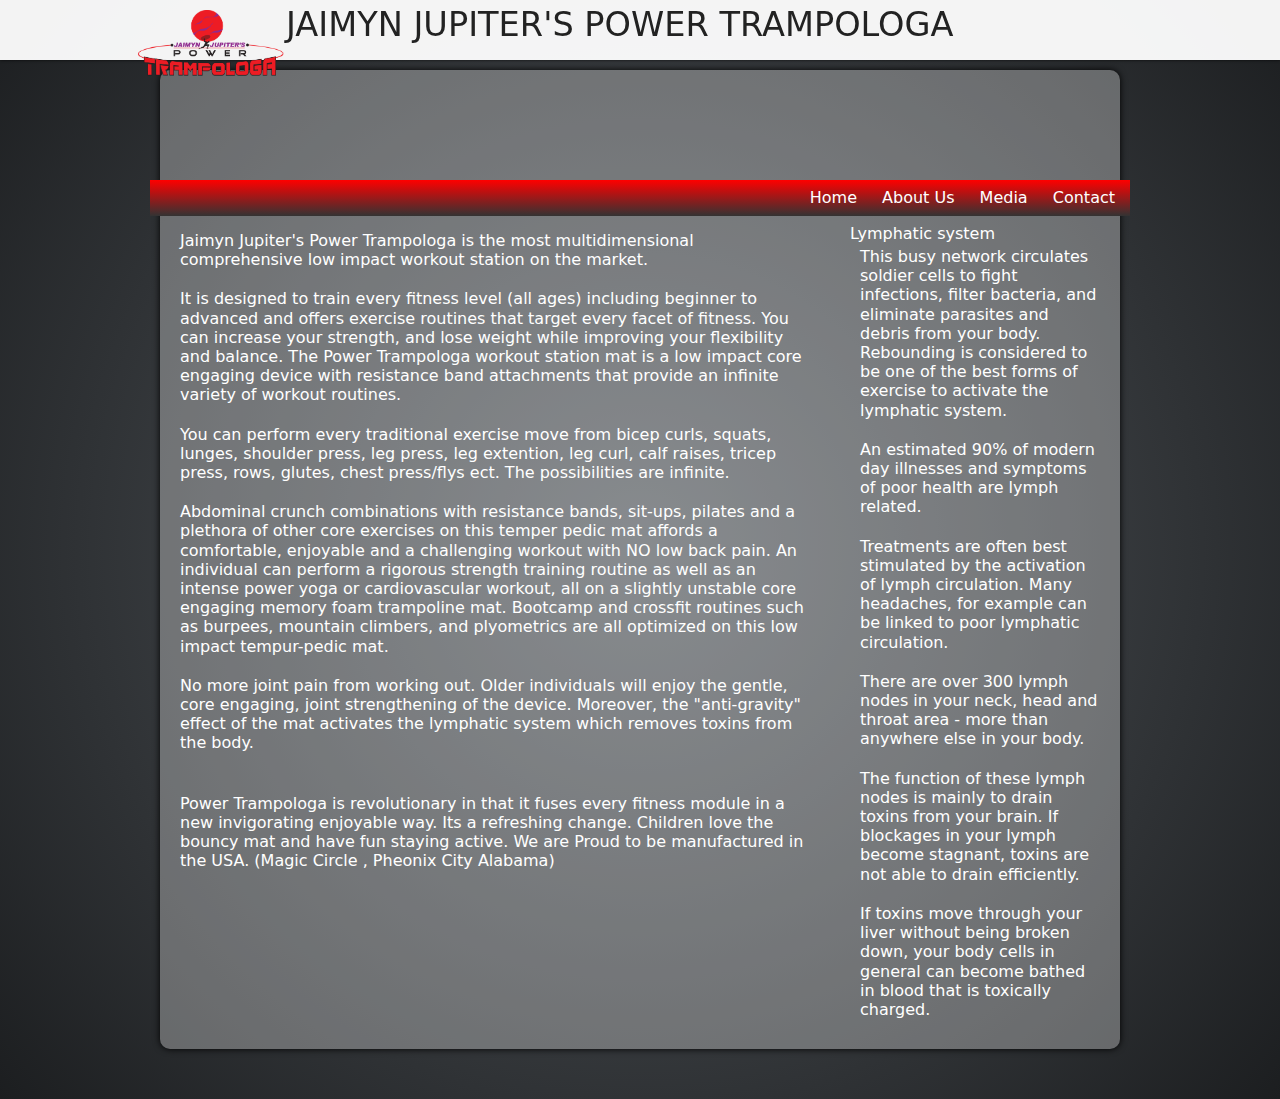
==== index.html @ 63b2ff5c "added new content and stuffz" ====
<!DOCTYPE html>
<!--[if lt IE 7]>      <html class="no-js lt-ie9 lt-ie8 lt-ie7"> <![endif]-->
<!--[if IE 7]>         <html class="no-js lt-ie9 lt-ie8"> <![endif]-->
<!--[if IE 8]>         <html class="no-js lt-ie9"> <![endif]-->
<!--[if gt IE 8]><!--> <html class="no-js"> <!--<![endif]-->
<head>
    <meta charset="utf-8">
    <meta http-equiv="X-UA-Compatible" content="IE=edge,chrome=1">
    <title>Power Trampologa</title>
    <meta name="description" content="">
    <meta name="viewport" content="width=device-width">

    <!-- Place favicon.ico and apple-touch-icon.png in the root directory -->

    <link rel="stylesheet" href="css/normalize.css">
    <link rel="stylesheet" href="css/main.css">
    <link rel="stylesheet" href="css/screen.css">
    <script src="js/vendor/modernizr-2.6.2.min.js"></script>
</head>
<body>
        <!--[if lt IE 7]>
            <p class="chromeframe">You are using an <strong>outdated</strong> browser. Please <a href="http://browsehappy.com/">upgrade your browser</a> or <a href="http://www.google.com/chromeframe/?redirect=true">activate Google Chrome Frame</a> to improve your experience.</p>
        <![endif]-->
    <nav class="top-bar">
        <div class="row">
        <img src="images/power-trampologa.png" width="150" class="logo" alt="Power Trampologa Logo">
        <h1>Jaimyn Jupiter's Power Trampologa</h1>
        </div>
    </nav>

            <!-- Add your site or application content here -->
            <div class="wrapper">      
                <div data-role="page" class="content">      
                    <header>
                        <nav class="main-nav clearfix">
                            <ul>
                                <li>Home</li>
                                <li>About Us</li>
                                <li>Media</li>
                                <li>Contact</li>
                            </ul>
                        </nav>
                    </header>

                    <section class="intro clearfix">

                        <p>Jaimyn Jupiter's Power Trampologa is the most multidimensional comprehensive low impact workout station on the market. </p>
                        <p>It is designed to train every fitness level (all ages) including beginner to advanced and offers exercise routines that target every facet of fitness. You can increase your strength, and lose weight while improving your flexibility and balance. The Power Trampologa workout station mat is a low impact core engaging device with resistance band attachments that provide an infinite variety of workout routines.</p>
                        <p>You can perform every traditional exercise move from bicep curls, squats, lunges, shoulder press, leg press, leg extention, leg curl, calf raises, tricep press, rows, glutes, chest press/flys ect. The possibilities are infinite.</p>
                        <p>Abdominal crunch combinations with resistance bands, sit-ups, pilates and a plethora of other core exercises on this temper pedic mat affords a comfortable, enjoyable and a challenging workout with NO low back pain. An individual can perform a rigorous strength training routine as well as an intense power yoga or cardiovascular workout, all on a slightly unstable core engaging memory foam trampoline mat. Bootcamp and crossfit routines such as burpees, mountain climbers, and plyometrics are all optimized on this low impact tempur-pedic mat. </p>
                        <p>No more joint pain from working out. Older individuals will enjoy the gentle, core engaging, joint strengthening of the device. Moreover, the "anti-gravity" effect of the mat activates the lymphatic system which removes toxins from the body.</p>
                        
                        <br />
                        <p>Power Trampologa is revolutionary in that it fuses every fitness module in a new invigorating enjoyable way. Its a refreshing change. Children love the bouncy mat and have fun staying active. We are Proud to be manufactured in the USA.
                            (Magic Circle , Pheonix City Alabama)
                        </p>
                    </section>
                    <aside class="aside1 clearfix">
                        <h2>Lymphatic system</h2>
                        <p>This busy network circulates soldier cells to fight infections, filter bacteria, and eliminate parasites and debris from your body. Rebounding is considered to be one of the best forms of exercise to activate the lymphatic system.</p>

                        <p>An estimated 90% of modern day illnesses and symptoms of poor health are lymph related.</p>

                        <p>Treatments are often best stimulated by the activation of lymph circulation. Many headaches, for example can be linked to poor lymphatic circulation.</p>

                        <p>There are over 300 lymph nodes in your neck, head and throat area - more than anywhere else in your body.</p>

                        <p>The function of these lymph nodes is mainly to drain toxins from your brain. If blockages in your lymph become stagnant, toxins are not able to drain efficiently.</p>

                        <p>If toxins move through your liver without being broken down, your body cells in general can become bathed in blood that is toxically charged.</p>


                    </aside>
                    <div class="clearfix">

                    </div>
                </div>
            </div>


            <script src="//ajax.googleapis.com/ajax/libs/jquery/1.9.1/jquery.min.js"></script>
            <script>window.jQuery || document.write('<script src="js/vendor/jquery-1.9.1.min.js"><\/script>')</script>
            <script src="js/plugins.js"></script>
            <script src="js/main.js"></script>

            <!-- Google Analytics: change UA-XXXXX-X to be your site's ID. -->
            <script>
            var _gaq=[['_setAccount','UA-XXXXX-X'],['_trackPageview']];
            (function(d,t){var g=d.createElement(t),s=d.getElementsByTagName(t)[0];
                g.src=('https:'==location.protocol?'//ssl':'//www')+'.google-analytics.com/ga.js';
                s.parentNode.insertBefore(g,s)}(document,'script'));
            </script>
        </body>
        </html>
---- css/main.css ----
/*
 * HTML5 Boilerplate
 *
 * What follows is the result of much research on cross-browser styling.
 * Credit left inline and big thanks to Nicolas Gallagher, Jonathan Neal,
 * Kroc Camen, and the H5BP dev community and team.
 */
/* ==========================================================================
   Base styles: opinionated defaults
   ========================================================================== */
html, button, input, select, textarea {
  color: #222; }

body {
  font-size: 1em;
  line-height: 1.4; }

/*
 * Remove text-shadow in selection highlight: h5bp.com/i
 * These selection rule sets have to be separate.
 * Customize the background color to match your design.
 */
::-moz-selection, ::selection {
  background: #b3d4fc;
  text-shadow: none; }

/*
 * A better looking default horizontal rule
 */
hr {
  display: block;
  height: 1px;
  border: 0;
  border-top: 1px solid #cccccc;
  margin: 1em 0;
  padding: 0; }

/*
 * Remove the gap between images and the bottom of their containers: h5bp.com/i/440
 */
img {
  vertical-align: middle; }

/*
 * Remove default fieldset styles.
 */
fieldset {
  border: 0;
  margin: 0;
  padding: 0; }

/*
 * Allow only vertical resizing of textareas.
 */
textarea {
  resize: vertical; }

/* ==========================================================================
   Chrome Frame prompt
   ========================================================================== */
.chromeframe {
  margin: 0.2em 0;
  background: #ccc;
  color: #000;
  padding: 0.2em 0; }

/* ==========================================================================
   Author's custom styles
   ========================================================================== */
/* ==========================================================================
   Helper classes
   ========================================================================== */
/*
 * Image replacement
 */
.ir {
  background-color: transparent;
  border: 0;
  overflow: hidden;
  /* IE 6/7 fallback */
  *text-indent: -9999px; }
  .ir:before {
    content: "";
    display: block;
    width: 0;
    height: 150%; }

/*
 * Hide from both screenreaders and browsers: h5bp.com/u
 */
.hidden {
  display: none !important;
  visibility: hidden; }

/*
 * Hide only visually, but have it available for screenreaders: h5bp.com/v
 */
.visuallyhidden {
  border: 0;
  clip: rect(0 0 0 0);
  height: 1px;
  margin: -1px;
  overflow: hidden;
  padding: 0;
  position: absolute;
  width: 1px; }
  .visuallyhidden.focusable:active, .visuallyhidden.focusable:focus {
    clip: auto;
    height: auto;
    margin: 0;
    overflow: visible;
    position: static;
    width: auto; }

/*
 * Extends the .visuallyhidden class to allow the element to be focusable
 * when navigated to via the keyboard: h5bp.com/p
 */
/*
 * Hide visually and from screenreaders, but maintain layout
 */
.invisible {
  visibility: hidden; }

/*
 * Clearfix: contain floats
 *
 * For modern browsers
 * 1. The space content is one way to avoid an Opera bug when the
 *    `contenteditable` attribute is included anywhere else in the document.
 *    Otherwise it causes space to appear at the top and bottom of elements
 *    that receive the `clearfix` class.
 * 2. The use of `table` rather than `block` is only necessary if using
 *    `:before` to contain the top-margins of child elements.
 */
.clearfix {
  *zoom: 1; }
  .clearfix:before {
    content: " ";
    /* 1 */
    display: table;
    /* 2 */ }
  .clearfix:after {
    content: " ";
    /* 1 */
    display: table;
    /* 2 */
    clear: both; }

/*
 * For IE 6/7 only
 * Include this rule to trigger hasLayout and contain floats.
 */
/* ==========================================================================
   EXAMPLE Media Queries for Responsive Design.
   These examples override the primary ('mobile first') styles.
   Modify as content requires.
   ========================================================================== */
@media only screen and (min-width: 35em) {
  /* Style adjustments for viewports that meet the condition */ }
@media print, (-o-min-device-pixel-ratio: 5 / 4), (-webkit-min-device-pixel-ratio: 1.25), (min-resolution: 120dpi) {
  /* Style adjustments for high resolution devices */ }
/* ==========================================================================
   Print styles.
   Inlined to avoid required HTTP connection: h5bp.com/r
   ========================================================================== */
@media print {
  * {
    background: transparent !important;
    color: black !important;
    /* Black prints faster: h5bp.com/s */
    box-shadow: none !important;
    text-shadow: none !important; }

  a {
    text-decoration: underline; }
    a:visited {
      text-decoration: underline; }
    a[href]:after {
      content: " (" attr(href) ")"; }

  abbr[title]:after {
    content: " (" attr(title) ")"; }

  /*
   * Don't show links for images, or javascript/internal links
   */
  .ir a:after {
    content: ""; }

  a[href^="javascript:"]:after, a[href^="#"]:after {
    content: ""; }

  pre, blockquote {
    border: 1px solid #999999;
    page-break-inside: avoid; }

  thead {
    display: table-header-group;
    /* h5bp.com/t */ }

  tr {
    page-break-inside: avoid; }

  img {
    page-break-inside: avoid;
    max-width: 100% !important; }

  @page {
    margin: 0.5cm; }

  p, h2, h3 {
    orphans: 3;
    widows: 3; }

  h2, h3 {
    page-break-after: avoid; } }
---- css/screen.css ----
/* Welcome to Compass.
 * In this file you should write your main styles. (or centralize your imports)
 * Import this file using the following HTML or equivalent:
 * <link href="/stylesheets/screen.css" media="screen, projection" rel="stylesheet" type="text/css" /> */
html, body, div, span, applet, object, iframe,
h1, h2, h3, h4, h5, h6, p, blockquote, pre,
a, abbr, acronym, address, big, cite, code,
del, dfn, em, img, ins, kbd, q, s, samp,
small, strike, strong, sub, sup, tt, var,
b, u, i, center,
dl, dt, dd, ol, ul, li,
fieldset, form, label, legend,
table, caption, tbody, tfoot, thead, tr, th, td,
article, aside, canvas, details, embed,
figure, figcaption, footer, header, hgroup,
menu, nav, output, ruby, section, summary,
time, mark, audio, video {
  margin: 0;
  padding: 0;
  border: 0;
  font: inherit;
  font-size: 100%;
  vertical-align: baseline; }

html {
  line-height: 1; }

ol, ul {
  list-style: none; }

table {
  border-collapse: collapse;
  border-spacing: 0; }

caption, th, td {
  text-align: left;
  font-weight: normal;
  vertical-align: middle; }

q, blockquote {
  quotes: none; }
  q:before, q:after, blockquote:before, blockquote:after {
    content: "";
    content: none; }

a img {
  border: none; }

article, aside, details, figcaption, figure, footer, header, hgroup, menu, nav, section, summary {
  display: block; }

*, *:before, *:after {
  -webkit-box-sizing: border-box;
  -moz-box-sizing: border-box;
  box-sizing: border-box; }

body {
  text-align: center;
  font-family: "Segoe UI", Frutiger, "Frutiger Linotype", "Dejavu Sans", "Helvetica Neue", Arial, sans-serif;
  background: #1c1e20;
  background: -moz-radial-gradient(center, circle cover, #555a5f 0%, #1c1e20 100%);
  background: -webkit-gradient(radial, center center, 0px, center center, 100%, color-stop(0%, #555a5f), color-stop(100%, #1c1e20));
  background: -webkit-radial-gradient(center, circle cover, #555a5f 0%, #1c1e20 100%);
  background: -o-radial-gradient(center, circle cover, #555a5f 0%, #1c1e20 100%);
  background: -ms-radial-gradient(center, circle cover, #555a5f 0%, #1c1e20 100%);
  background: radial-gradient(center, circle cover, #555a5f 0%, #1c1e20 100%);
  background-color: #2b2b2b;
  padding: 50px 0 30px;
  height: 100%;
  -webkit-tap-highlight-color: rgba(0, 0, 0, 0);
  font-weight: normal;
  font-style: normal;
  font-size: 16px;
  line-height: 1;
  color: #222;
  position: relative;
  -webkit-font-smoothing: antialiased; }
  body .row {
    width: 1008px;
    max-width: 100%;
    min-width: 768px;
    margin: 0 auto; }
  body .top-bar.fixed {
    z-index: 1000; }
  body .fixed {
    width: 100%;
    left: 0;
    position: fixed;
    top: 0;
    z-index: 99; }
  body .top-bar {
    background: #fff;
    background: rgba(255, 255, 255, 0.95);
    -webkit-box-shadow: 0 0 3px rgba(0, 0, 0, 0.8);
    -moz-box-shadow: 0 0 3px rgba(0, 0, 0, 0.8);
    box-shadow: 0 0 3px rgba(0, 0, 0, 0.8);
    height: 60px;
    line-height: 50px;
    margin: -50px 0 0;
    padding: 0;
    width: 100%;
    position: fixed;
    z-index: 1000; }
    body .top-bar h1 {
      float: left;
      font-size: 2.1em;
      text-transform: uppercase; }
    body .top-bar .logo {
      float: left;
      margin-top: 10px; }

.wrapper {
  position: relative;
  z-index: 10; }
  .wrapper .content {
    width: 960px;
    text-align: left;
    padding: 10px;
    margin: 20px auto;
    color: #fff;
    background: rgba(255, 255, 255, 0.3);
    display: block;
    -webkit-border-radius: 10px;
    -moz-border-radius: 10px;
    -ms-border-radius: 10px;
    -o-border-radius: 10px;
    border-radius: 10px;
    -webkit-box-shadow: 0 0 7px black;
    -moz-box-shadow: 0 0 7px black;
    box-shadow: 0 0 7px black;
    padding: 10px; }
    .wrapper .content p {
      margin: 5px 10px 20px;
      line-height: 1.2em; }
    .wrapper .content header h1 {
      font-size: 2em;
      padding-left: 20px;
      text-shadow: 0 0 3px #333333; }
    .wrapper .content header img {
      float: left;
      width: 230px; }
    .wrapper .content header p {
      clear: left;
      margin-left: 300px; }
    .wrapper .content header nav {
      clear: both;
      padding: 10px 5px;
      margin: 100px -20px 10px;
      background-image: -webkit-gradient(linear, 50% 0%, 50% 100%, color-stop(0%, #ff0000), color-stop(100%, #333333));
      background-image: -webkit-linear-gradient(#ff0000, #333333);
      background-image: -moz-linear-gradient(#ff0000, #333333);
      background-image: -o-linear-gradient(#ff0000, #333333);
      background-image: linear-gradient(#ff0000, #333333); }
      .wrapper .content header nav ul {
        float: right; }
        .wrapper .content header nav ul li {
          display: inline;
          padding: 3px 10px; }
    .wrapper .content .intro {
      float: left;
      width: 650px; }
    .wrapper .content .aside1 {
      float: right;
      width: 260px; }
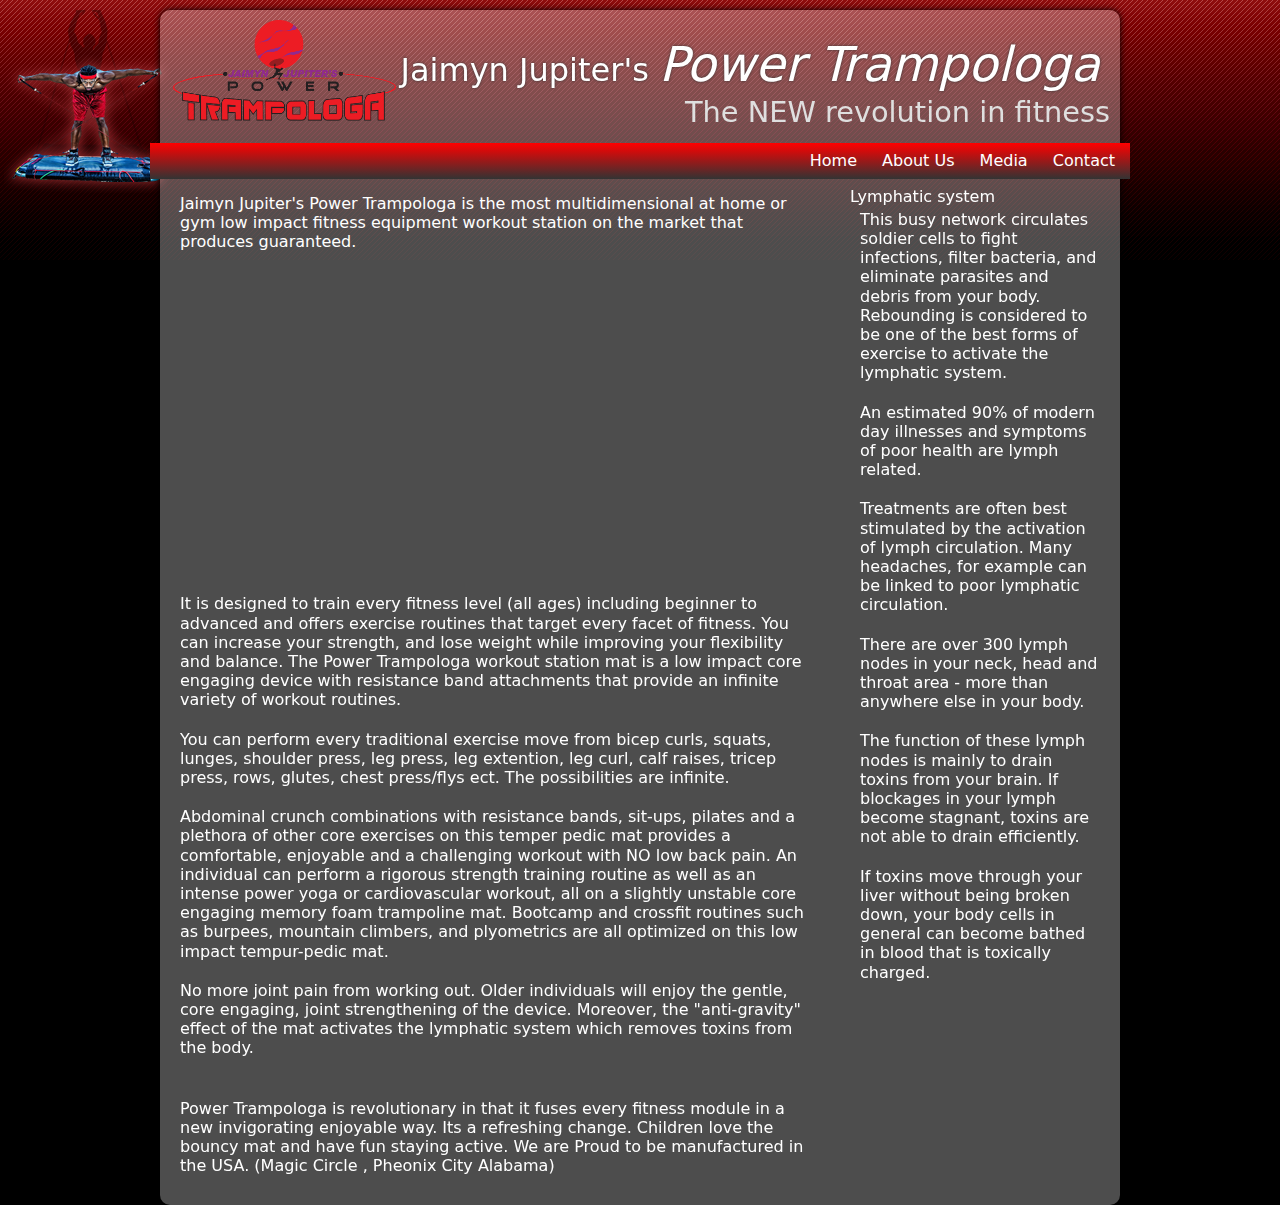
==== commit 5f0ad715: "adding new stuff for bennnnnnn" ====
--- a/index.html
+++ b/index.html
@@ -21,17 +21,21 @@
         <!--[if lt IE 7]>
             <p class="chromeframe">You are using an <strong>outdated</strong> browser. Please <a href="http://browsehappy.com/">upgrade your browser</a> or <a href="http://www.google.com/chromeframe/?redirect=true">activate Google Chrome Frame</a> to improve your experience.</p>
         <![endif]-->
-    <nav class="top-bar">
+ <!--    <nav class="top-bar">
         <div class="row">
         <img src="images/power-trampologa.png" width="150" class="logo" alt="Power Trampologa Logo">
-        <h1>Jaimyn Jupiter's Power Trampologa</h1>
+        <h1>Jaimyn Jupiter's <em>Power Trampologa</em></h1>
         </div>
-    </nav>
+    </nav> -->
 
             <!-- Add your site or application content here -->
             <div class="wrapper">      
                 <div data-role="page" class="content">      
                     <header>
+                    <img src="images/power-trampologa.png" width="150" class="logo" alt="Power Trampologa Logo">
+
+                    <h1>Jaimyn Jupiter's <em>Power Trampologa</em></h1>
+                    <h2>The NEW revolution in fitness</h2>
                         <nav class="main-nav clearfix">
                             <ul>
                                 <li>Home</li>
@@ -44,10 +48,13 @@
 
                     <section class="intro clearfix">
 
-                        <p>Jaimyn Jupiter's Power Trampologa is the most multidimensional comprehensive low impact workout station on the market. </p>
+                        <p>Jaimyn Jupiter's Power Trampologa is the most multidimensional at home or gym low impact fitness equipment workout station on the market that produces guaranteed. </p>
+                        
+                        <iframe class="main-vid" width="560" height="315" src="http://www.youtube.com/embed/XLKibtEor90" frameborder="0" allowfullscreen></iframe>
+                        
                         <p>It is designed to train every fitness level (all ages) including beginner to advanced and offers exercise routines that target every facet of fitness. You can increase your strength, and lose weight while improving your flexibility and balance. The Power Trampologa workout station mat is a low impact core engaging device with resistance band attachments that provide an infinite variety of workout routines.</p>
                         <p>You can perform every traditional exercise move from bicep curls, squats, lunges, shoulder press, leg press, leg extention, leg curl, calf raises, tricep press, rows, glutes, chest press/flys ect. The possibilities are infinite.</p>
-                        <p>Abdominal crunch combinations with resistance bands, sit-ups, pilates and a plethora of other core exercises on this temper pedic mat affords a comfortable, enjoyable and a challenging workout with NO low back pain. An individual can perform a rigorous strength training routine as well as an intense power yoga or cardiovascular workout, all on a slightly unstable core engaging memory foam trampoline mat. Bootcamp and crossfit routines such as burpees, mountain climbers, and plyometrics are all optimized on this low impact tempur-pedic mat. </p>
+                        <p>Abdominal crunch combinations with resistance bands, sit-ups, pilates and a plethora of other core exercises on this temper pedic mat provides a comfortable, enjoyable and a challenging workout with NO low back pain. An individual can perform a rigorous strength training routine as well as an intense power yoga or cardiovascular workout, all on a slightly unstable core engaging memory foam trampoline mat. Bootcamp and crossfit routines such as burpees, mountain climbers, and plyometrics are all optimized on this low impact tempur-pedic mat. </p>
                         <p>No more joint pain from working out. Older individuals will enjoy the gentle, core engaging, joint strengthening of the device. Moreover, the "anti-gravity" effect of the mat activates the lymphatic system which removes toxins from the body.</p>
                         
                         <br />
--- a/css/screen.css
+++ b/css/screen.css
@@ -57,15 +57,7 @@
 body {
   text-align: center;
   font-family: "Segoe UI", Frutiger, "Frutiger Linotype", "Dejavu Sans", "Helvetica Neue", Arial, sans-serif;
-  background: #1c1e20;
-  background: -moz-radial-gradient(center, circle cover, #555a5f 0%, #1c1e20 100%);
-  background: -webkit-gradient(radial, center center, 0px, center center, 100%, color-stop(0%, #555a5f), color-stop(100%, #1c1e20));
-  background: -webkit-radial-gradient(center, circle cover, #555a5f 0%, #1c1e20 100%);
-  background: -o-radial-gradient(center, circle cover, #555a5f 0%, #1c1e20 100%);
-  background: -ms-radial-gradient(center, circle cover, #555a5f 0%, #1c1e20 100%);
-  background: radial-gradient(center, circle cover, #555a5f 0%, #1c1e20 100%);
-  background-color: #2b2b2b;
-  padding: 50px 0 30px;
+  background: black url(../images/jshim-bg.png) repeat-x top left;
   height: 100%;
   -webkit-tap-highlight-color: rgba(0, 0, 0, 0);
   font-weight: normal;
@@ -75,6 +67,8 @@
   color: #222;
   position: relative;
   -webkit-font-smoothing: antialiased; }
+  body em {
+    font-style: italic; }
   body .row {
     width: 1008px;
     max-width: 100%;
@@ -89,13 +83,11 @@
     top: 0;
     z-index: 99; }
   body .top-bar {
+    display: none;
     background: #fff;
-    background: rgba(255, 255, 255, 0.95);
-    -webkit-box-shadow: 0 0 3px rgba(0, 0, 0, 0.8);
-    -moz-box-shadow: 0 0 3px rgba(0, 0, 0, 0.8);
-    box-shadow: 0 0 3px rgba(0, 0, 0, 0.8);
-    height: 60px;
-    line-height: 50px;
+    background: rgba(255, 255, 255, 0.8);
+    height: 45px;
+    line-height: 40px;
     margin: -50px 0 0;
     padding: 0;
     width: 100%;
@@ -111,12 +103,13 @@
 
 .wrapper {
   position: relative;
-  z-index: 10; }
+  z-index: 10;
+  background: url(../images/jshim.png) left -10px no-repeat; }
   .wrapper .content {
     width: 960px;
     text-align: left;
     padding: 10px;
-    margin: 20px auto;
+    margin: 10px auto 0;
     color: #fff;
     background: rgba(255, 255, 255, 0.3);
     display: block;
@@ -134,18 +127,26 @@
       line-height: 1.2em; }
     .wrapper .content header h1 {
       font-size: 2em;
-      padding-left: 20px;
-      text-shadow: 0 0 3px #333333; }
+      padding: 20px 10px 10px;
+      text-shadow: 0 0 3px #333333;
+      text-align: right; }
+      .wrapper .content header h1 em {
+        font-size: 1.5em; }
+    .wrapper .content header h2 {
+      text-align: right;
+      font-size: 1.8em;
+      color: #dfdfdf; }
     .wrapper .content header img {
       float: left;
-      width: 230px; }
+      width: 230px;
+      margin-bottom: 20px; }
     .wrapper .content header p {
       clear: left;
       margin-left: 300px; }
     .wrapper .content header nav {
       clear: both;
       padding: 10px 5px;
-      margin: 100px -20px 10px;
+      margin: 10px -20px 10px;
       background-image: -webkit-gradient(linear, 50% 0%, 50% 100%, color-stop(0%, #ff0000), color-stop(100%, #333333));
       background-image: -webkit-linear-gradient(#ff0000, #333333);
       background-image: -moz-linear-gradient(#ff0000, #333333);
@@ -159,6 +160,8 @@
     .wrapper .content .intro {
       float: left;
       width: 650px; }
+      .wrapper .content .intro .main-vid {
+        margin-left: 60px; }
     .wrapper .content .aside1 {
       float: right;
       width: 260px; }
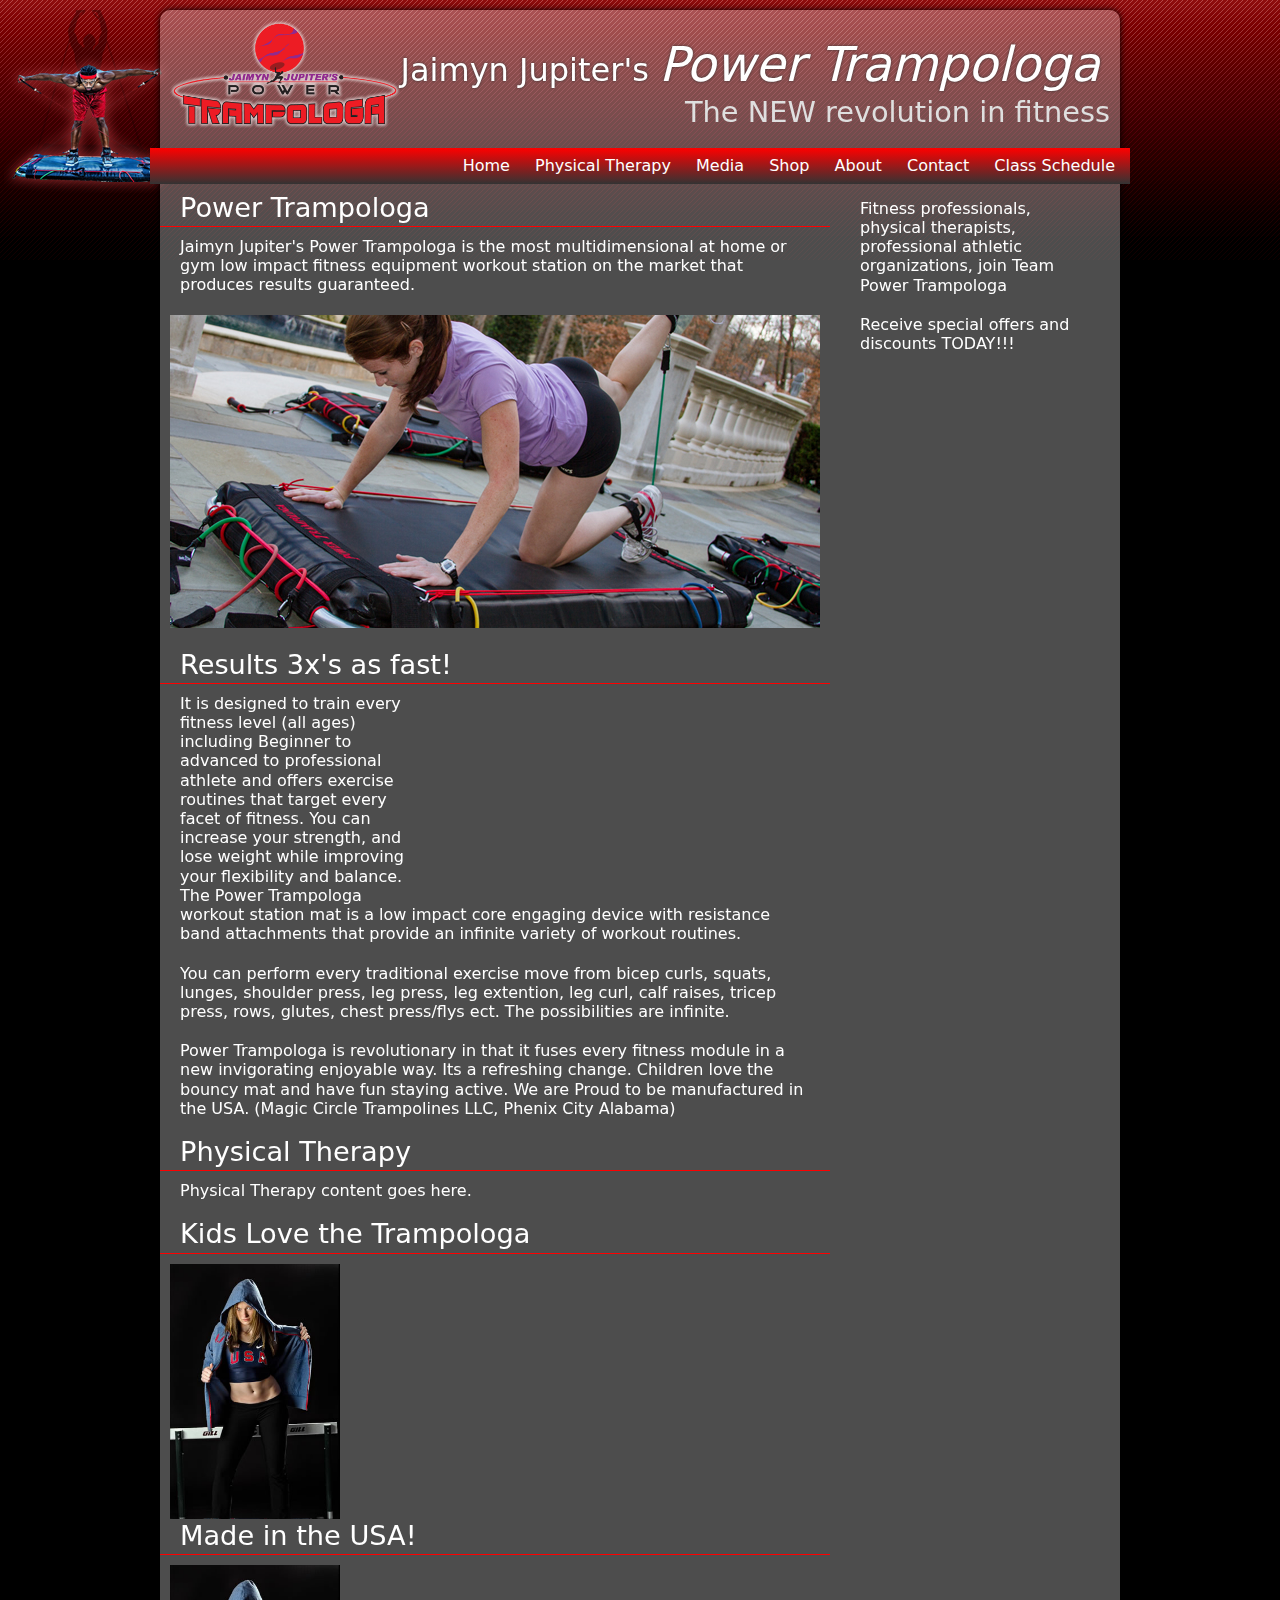
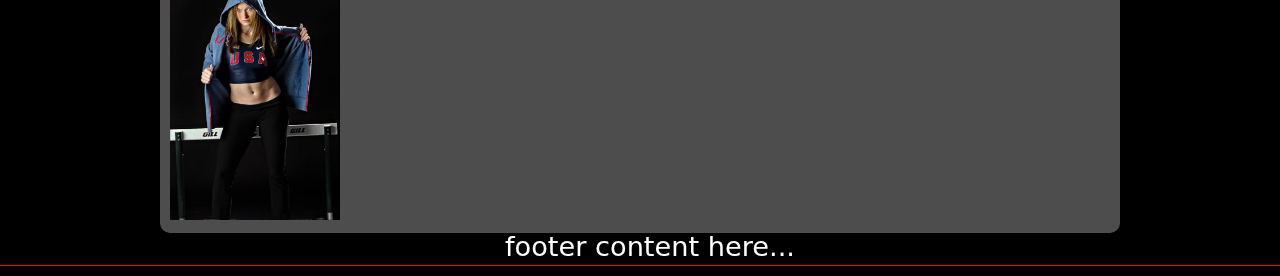
==== commit 7f71bd62: "adding yesterdays code - web" ====
--- a/index.html
+++ b/index.html
@@ -38,50 +38,69 @@
                     <h2>The NEW revolution in fitness</h2>
                         <nav class="main-nav clearfix">
                             <ul>
-                                <li>Home</li>
-                                <li>About Us</li>
-                                <li>Media</li>
-                                <li>Contact</li>
+                                <li><a href="#">Home</a></li>
+                                <li><a href="physical-therapy.html">Physical Therapy</a></li>
+                                <li><a href="#">Media</a></li>
+                                <li><a href="#">Shop</a></li>
+                                <li><a href="#">About</a></li>
+                                <li><a href="#">Contact</a></li>
+                                <li><a href="#">Class Schedule</a></li>
                             </ul>
                         </nav>
                     </header>
 
                     <section class="intro clearfix">
+                        <h3>Power Trampologa</h3>
+                        <p>Jaimyn Jupiter's Power Trampologa is the most multidimensional at home or gym low impact fitness equipment workout station on the market that produces results guaranteed. </p>
+                        <img class="product" src="images/casey.jpg" alt="">
+                        
+                        <h3>Results 3x's as fast!</h3>
+                        
+                        <iframe class="main-vid" width="350" height="197" src="http://www.youtube.com/embed/XLKibtEor90?rel=0" frameborder="0" allowfullscreen></iframe>
+                        
 
-                        <p>Jaimyn Jupiter's Power Trampologa is the most multidimensional at home or gym low impact fitness equipment workout station on the market that produces guaranteed. </p>
+                        <p>It is designed to train every fitness level (all ages) including Beginner to advanced to professional athlete and offers exercise routines that target every facet of fitness. You can increase your strength, and lose weight while improving your flexibility and balance. The Power Trampologa workout station mat is a low impact core engaging device with resistance band attachments that provide an infinite variety of workout routines.</p>
                         
-                        <iframe class="main-vid" width="560" height="315" src="http://www.youtube.com/embed/XLKibtEor90" frameborder="0" allowfullscreen></iframe>
+                        <p>You can perform every traditional exercise move from bicep curls, squats, lunges, shoulder press, leg press, leg extention, leg curl, calf raises, tricep press, rows, glutes, chest press/flys ect. The possibilities are infinite.</p>
+                       <p>Power Trampologa is revolutionary in that it fuses every fitness module in a new invigorating enjoyable way. Its a refreshing change. Children love the bouncy mat and have fun staying active. We are Proud to be manufactured in the USA.
+                            (Magic Circle Trampolines LLC, Phenix City Alabama)
+                        </p>
+ 
+
+                        <h3>Physical Therapy</h3>
+                        <p>Physical Therapy content goes here.</p>
+
+<!--                         <p>Abdominal crunch combinations with resistance bands, sit-ups, pilates and a plethora of other core exercises on this temper pedic mat provides a comfortable, enjoyable and a challenging workout with NO joint or low back pain. An individual can perform a low impact light intensity workout or a rigorous power yoga or cardiovascular workout, all on a slightly unstable core engaging memory foam trampoline mat. Bootcamp and crossfit routines such as burpees, mountain climbers, and plyometrics are all optimized on this low impact tempur-pedic mat. </p>
+                        <p>No more joint pain from working out. Older individuals will enjoy the gentle, core engaging, joint strengthening of the device. Moreover, the "anti-gravity" effect of the mat activates the lymphatic system which removes toxins from the body.</p>
+ -->                        
                         
-                        <p>It is designed to train every fitness level (all ages) including beginner to advanced and offers exercise routines that target every facet of fitness. You can increase your strength, and lose weight while improving your flexibility and balance. The Power Trampologa workout station mat is a low impact core engaging device with resistance band attachments that provide an infinite variety of workout routines.</p>
-                        <p>You can perform every traditional exercise move from bicep curls, squats, lunges, shoulder press, leg press, leg extention, leg curl, calf raises, tricep press, rows, glutes, chest press/flys ect. The possibilities are infinite.</p>
-                        <p>Abdominal crunch combinations with resistance bands, sit-ups, pilates and a plethora of other core exercises on this temper pedic mat provides a comfortable, enjoyable and a challenging workout with NO low back pain. An individual can perform a rigorous strength training routine as well as an intense power yoga or cardiovascular workout, all on a slightly unstable core engaging memory foam trampoline mat. Bootcamp and crossfit routines such as burpees, mountain climbers, and plyometrics are all optimized on this low impact tempur-pedic mat. </p>
-                        <p>No more joint pain from working out. Older individuals will enjoy the gentle, core engaging, joint strengthening of the device. Moreover, the "anti-gravity" effect of the mat activates the lymphatic system which removes toxins from the body.</p>
-                        
-                        <br />
-                        <p>Power Trampologa is revolutionary in that it fuses every fitness module in a new invigorating enjoyable way. Its a refreshing change. Children love the bouncy mat and have fun staying active. We are Proud to be manufactured in the USA.
-                            (Magic Circle , Pheonix City Alabama)
-                        </p>
+                        <h3>Kids Love the Trampologa</h3>
+                        <img src="images/casey-olympic.jpg" width="170" alt="">
+
+                        <h3>Made in the USA!</h3>
+                        <img src="images/casey-olympic.jpg" width="170" alt="">
+
+
                     </section>
                     <aside class="aside1 clearfix">
-                        <h2>Lymphatic system</h2>
-                        <p>This busy network circulates soldier cells to fight infections, filter bacteria, and eliminate parasites and debris from your body. Rebounding is considered to be one of the best forms of exercise to activate the lymphatic system.</p>
+                    <p>Fitness professionals, physical therapists, professional athletic organizations, join Team Power Trampologa</p>
+                    <p>Receive special offers and discounts <a href="#">TODAY!!!</a></p>
+                    
+<!--                         <img src="images/jaimyn-inventor.jpg" alt="About Jaimyn" /> 
 
-                        <p>An estimated 90% of modern day illnesses and symptoms of poor health are lymph related.</p>
+                        <h2>About the inventor</h2>
 
-                        <p>Treatments are often best stimulated by the activation of lymph circulation. Many headaches, for example can be linked to poor lymphatic circulation.</p>
+                        <p>It's no coincidence that Jaimyn would invent such a revolutionary fitness product  called Power Trampologa. A humble yet big dreamer, and imagineer, Jaimyn Jupiter always aimed High. Whether it was a big air trick on the skateboard or a thunderous dunk on the basketball court. Jaimyn recalls a time when a football coach offered to pay him  per touchdown if I agreed to come back and play the upcoming season.<p> 
 
-                        <p>There are over 300 lymph nodes in your neck, head and throat area - more than anywhere else in your body.</p>
-
-                        <p>The function of these lymph nodes is mainly to drain toxins from your brain. If blockages in your lymph become stagnant, toxins are not able to drain efficiently.</p>
-
-                        <p>If toxins move through your liver without being broken down, your body cells in general can become bathed in blood that is toxically charged.</p>
-
-
-                    </aside>
-                    <div class="clearfix">
-
-                    </div>
+                        <p>"Sometimes I think back and say to myself, Dude, what were you thinking, You could have been a famous athlete!" Back then in Charleston, SC, skateboarding became popular  and this is where Jaimyn learned balance, body control  and mind body awareness. This experience also gave him an edge when he returned to the playing field and in the creative process of developing Power Trampologa.</p>
+                        <p>Utilizing his vast fitness experience,  the concept of Power Trampologa was inspired from the need to evolve training techniques that is progressive to all fitness levels with a element if preventative maintenance.</p>
+                        <p>"I pride myself in that this device is multidimensional,  low impact, challenging, fun and can be used for so many different elements of fitness, wellness and preventative maintenance." Power Trampologa makes sense, because the human species must evolve.</p>
+ -->                    </aside>
+                    <div class="clearfix"></div>
                 </div>
+                <footer>
+                    <h3>footer content here...</h3>
+                </footer>
             </div>
 
 
--- a/css/screen.css
+++ b/css/screen.css
@@ -69,6 +69,9 @@
   -webkit-font-smoothing: antialiased; }
   body em {
     font-style: italic; }
+  body a:link, body a:visited {
+    color: #fff;
+    text-decoration: none; }
   body .row {
     width: 1008px;
     max-width: 100%;
@@ -105,6 +108,14 @@
   position: relative;
   z-index: 10;
   background: url(../images/jshim.png) left -10px no-repeat; }
+  .wrapper h3 {
+    font-size: 1.7em;
+    border-bottom: 1px solid red;
+    padding-bottom: 5px;
+    padding-left: 20px;
+    margin-left: -10px;
+    margin-right: -10px;
+    margin-bottom: 10px; }
   .wrapper .content {
     width: 960px;
     text-align: left;
@@ -160,8 +171,24 @@
     .wrapper .content .intro {
       float: left;
       width: 650px; }
+      .wrapper .content .intro .product {
+        margin-bottom: 20px; }
       .wrapper .content .intro .main-vid {
-        margin-left: 60px; }
+        margin: 0 20px 10px;
+        float: right; }
+      .wrapper .content .intro h4 {
+        text-align: right;
+        font-size: 1.7em;
+        clear: both;
+        color: red; }
     .wrapper .content .aside1 {
       float: right;
-      width: 260px; }
+      width: 260px;
+      text-align: center; }
+      .wrapper .content .aside1 img {
+        width: 170px;
+        margin: 0 auto; }
+      .wrapper .content .aside1 p {
+        text-align: left; }
+  .wrapper footer {
+    color: #fff; }
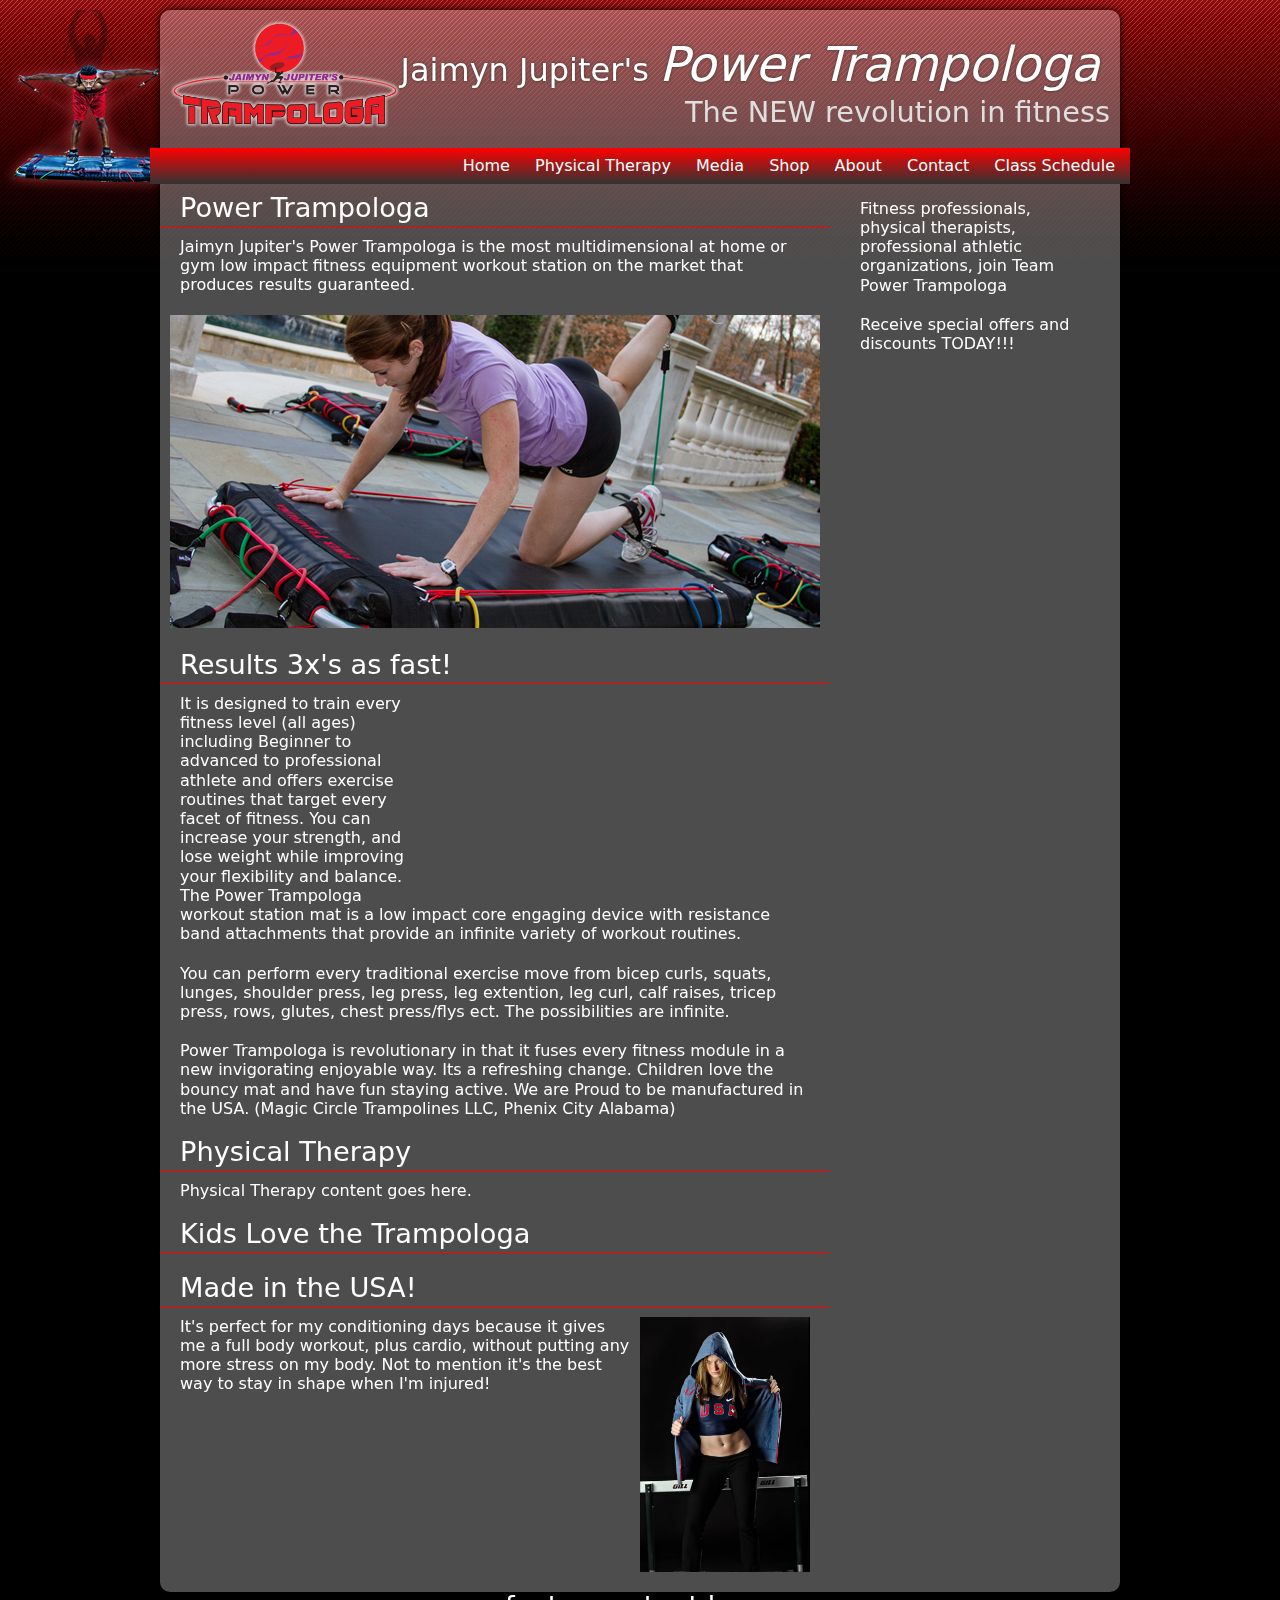
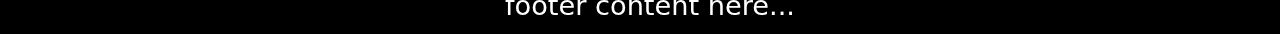
==== commit 3c4d93df: "modified content a little" ====
--- a/index.html
+++ b/index.html
@@ -75,10 +75,13 @@
  -->                        
                         
                         <h3>Kids Love the Trampologa</h3>
-                        <img src="images/casey-olympic.jpg" width="170" alt="">
+                            <img class="fl-left" src="http://lorempixel.com/250/100/sports" alt="">
 
                         <h3>Made in the USA!</h3>
-                        <img src="images/casey-olympic.jpg" width="170" alt="">
+                            <img class="fl-right" src="images/casey-olympic.jpg" width="170" alt=""> 
+                            <blockquote cite="http://powertrampologa.com/testimonials">
+                                <p>It's perfect for my conditioning days because it gives me a full body workout, plus cardio, without putting any more stress on my body. Not to mention it's the best way to stay in shape when I'm injured!</p>
+                            </blockquote>
 
 
                     </section>
--- a/css/screen.css
+++ b/css/screen.css
@@ -108,6 +108,8 @@
   position: relative;
   z-index: 10;
   background: url(../images/jshim.png) left -10px no-repeat; }
+  .wrapper h3, .wrapper h4, .wrapper h5 {
+    clear: both; }
   .wrapper h3 {
     font-size: 1.7em;
     border-bottom: 1px solid red;
@@ -192,3 +194,13 @@
         text-align: left; }
   .wrapper footer {
     color: #fff; }
+    .wrapper footer h3 {
+      border: none; }
+  .wrapper .fl-left {
+    float: left;
+    clear: both;
+    margin: 0 10px 10px 10px; }
+  .wrapper .fl-right {
+    float: right;
+    clear: both;
+    margin: 0 10px 10px 10px; }
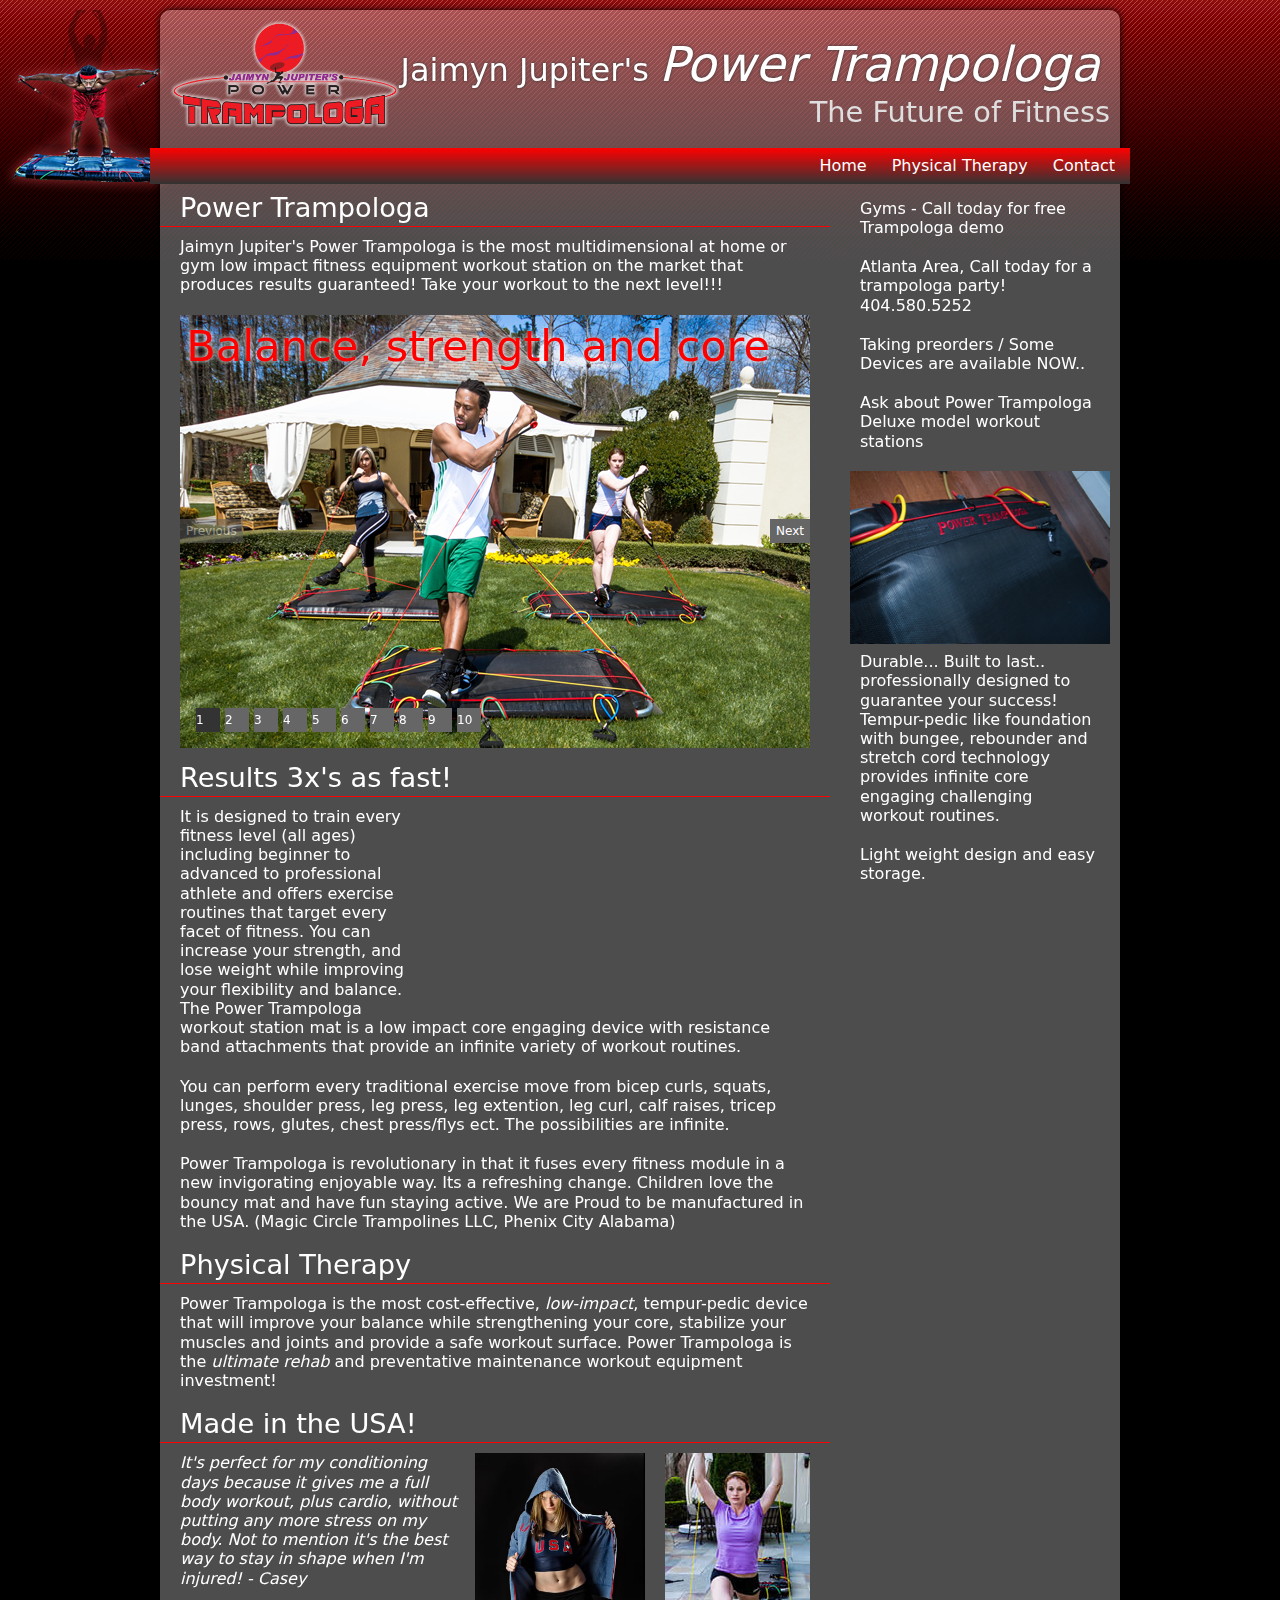
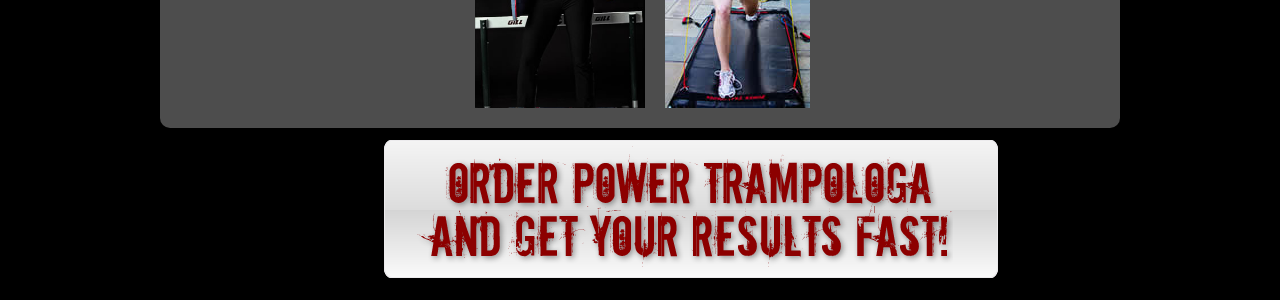
==== commit 26cd527f: "adding stuff" ====
--- a/index.html
+++ b/index.html
@@ -15,6 +15,8 @@
     <link rel="stylesheet" href="css/normalize.css">
     <link rel="stylesheet" href="css/main.css">
     <link rel="stylesheet" href="css/screen.css">
+    <link rel="stylesheet" href="css/pygments.css" />
+    <!-- <link rel="stylesheet" href="css/slideshow.css" /> -->
     <script src="js/vendor/modernizr-2.6.2.min.js"></script>
 </head>
 <body>
@@ -35,60 +37,92 @@
                     <img src="images/power-trampologa.png" width="150" class="logo" alt="Power Trampologa Logo">
 
                     <h1>Jaimyn Jupiter's <em>Power Trampologa</em></h1>
-                    <h2>The NEW revolution in fitness</h2>
+                    <h2>The Future of Fitness</h2>
                         <nav class="main-nav clearfix">
                             <ul>
                                 <li><a href="#">Home</a></li>
                                 <li><a href="physical-therapy.html">Physical Therapy</a></li>
-                                <li><a href="#">Media</a></li>
-                                <li><a href="#">Shop</a></li>
-                                <li><a href="#">About</a></li>
-                                <li><a href="#">Contact</a></li>
-                                <li><a href="#">Class Schedule</a></li>
+                                <!-- <li><a href="#">Media</a></li> -->
+                                <!-- <li><a href="#">Shop</a></li> -->
+                                <!-- <li><a href="#">About</a></li> -->
+                                <li><a href="contact.html">Contact</a></li>
+                                <!-- <li><a href="#">Class Schedule</a></li> -->
                             </ul>
                         </nav>
                     </header>
 
                     <section class="intro clearfix">
                         <h3>Power Trampologa</h3>
-                        <p>Jaimyn Jupiter's Power Trampologa is the most multidimensional at home or gym low impact fitness equipment workout station on the market that produces results guaranteed. </p>
-                        <img class="product" src="images/casey.jpg" alt="">
+                        <p>Jaimyn Jupiter's Power Trampologa is the most multidimensional at home or gym low impact fitness equipment workout station on the market that produces results guaranteed! Take your workout to the next level!!! </p>
+                        <!-- <img class="product" src="images/casey.jpg" alt=""> -->
+                        <div class="slideshow">
+                            <ul class="carousel" 
+                                data-visible="1" 
+                                data-pagination="false" 
+                                data-offset="3" 
+                                data-skip="false"
+                                data-autostop="false"
+                                data-hoverpause="true"
+                                data-loop="true"
+                            >
+                                <li class="slide"><h4 class="slide1">Balance, strength and core</h4><!-- <h4 class="txt1">and more...</h4> --><img src="images/slide1.jpg" width="650" height="433" alt=""></li>
+                                <li class="slide"><h4>Exercise Fusion</h4><img src="images/slide8.jpg" width="650" height="433" alt=""></li>
+                                <li class="slide"><h4>The team secret weapon</h4><img src="images/football1.jpg" width="650" height="433" alt=""></li>
+                                <li class="slide"><h4>Power Trampologa Yoga</h4><img src="images/slide2.jpg" width="650" height="433" alt=""></li>
+                                <li class="slide"><img src="images/slide3.jpg" width="650" height="433" alt=""></li>
+                                <!-- <li class="slide"><img src="images/slide4.jpg" width="650" height="433" alt=""></li> -->
+                                <li class="slide"><h4>RIPPED ABS fast!</h4><img src="images/slide6.jpg" width="650" height="433" alt=""></li>
+                                <li class="slide"><h4>Power Trampologa is a one stop shop!! - Cushions your joints!</h4><img src="images/slide7.jpg" width="650" height="433" alt=""></li>
+                                <li class="slide"><h4>A new energy that revitalizes!  And cushions the joints</h4><img src="images/football2.jpg" width="650" height="433" alt=""></li>
+                                <li class="slide"><h4>Be prepared for Gameday</h4><img src="images/football3.jpg" width="650" height="433" alt=""></li>
+                                <li class="slide"><h4>Low Impact Cardio</h4><img src="images/slide10.jpg" width="650" height="433" alt=""></li>
+                                
+                                
+                            </ul>
+                        </div>
                         
                         <h3>Results 3x's as fast!</h3>
-                        
                         <iframe class="main-vid" width="350" height="197" src="http://www.youtube.com/embed/XLKibtEor90?rel=0" frameborder="0" allowfullscreen></iframe>
-                        
 
-                        <p>It is designed to train every fitness level (all ages) including Beginner to advanced to professional athlete and offers exercise routines that target every facet of fitness. You can increase your strength, and lose weight while improving your flexibility and balance. The Power Trampologa workout station mat is a low impact core engaging device with resistance band attachments that provide an infinite variety of workout routines.</p>
+                        <p>It is designed to train every fitness level (all ages) including beginner to advanced to professional athlete and offers exercise routines that target every facet of fitness. You can increase your strength, and lose weight while improving your flexibility and balance. The Power Trampologa workout station mat is a low impact core engaging device with resistance band attachments that provide an infinite variety of workout routines.</p>
                         
                         <p>You can perform every traditional exercise move from bicep curls, squats, lunges, shoulder press, leg press, leg extention, leg curl, calf raises, tricep press, rows, glutes, chest press/flys ect. The possibilities are infinite.</p>
                        <p>Power Trampologa is revolutionary in that it fuses every fitness module in a new invigorating enjoyable way. Its a refreshing change. Children love the bouncy mat and have fun staying active. We are Proud to be manufactured in the USA.
                             (Magic Circle Trampolines LLC, Phenix City Alabama)
                         </p>
  
+                        <!-- <h3>Balance , strength and core</h3>
+                        <img src="" alt=""> -->
 
                         <h3>Physical Therapy</h3>
-                        <p>Physical Therapy content goes here.</p>
+                        <p>Power Trampologa is the most cost-effective, <em>low-impact</em>, tempur-pedic device that will improve your balance while strengthening your core, stabilize your muscles and joints and provide a safe workout surface. Power Trampologa is the <em>ultimate rehab</em> and preventative maintenance workout equipment investment!</p>
 
 <!--                         <p>Abdominal crunch combinations with resistance bands, sit-ups, pilates and a plethora of other core exercises on this temper pedic mat provides a comfortable, enjoyable and a challenging workout with NO joint or low back pain. An individual can perform a low impact light intensity workout or a rigorous power yoga or cardiovascular workout, all on a slightly unstable core engaging memory foam trampoline mat. Bootcamp and crossfit routines such as burpees, mountain climbers, and plyometrics are all optimized on this low impact tempur-pedic mat. </p>
                         <p>No more joint pain from working out. Older individuals will enjoy the gentle, core engaging, joint strengthening of the device. Moreover, the "anti-gravity" effect of the mat activates the lymphatic system which removes toxins from the body.</p>
  -->                        
                         
-                        <h3>Kids Love the Trampologa</h3>
+                        <!-- <h3>Kids Love the Trampologa</h3>
                             <img class="fl-left" src="http://lorempixel.com/250/100/sports" alt="">
-
+ -->
                         <h3>Made in the USA!</h3>
+                            <img class="fl-right" src="images/casey-active.jpg" alt=""> 
                             <img class="fl-right" src="images/casey-olympic.jpg" width="170" alt=""> 
                             <blockquote cite="http://powertrampologa.com/testimonials">
-                                <p>It's perfect for my conditioning days because it gives me a full body workout, plus cardio, without putting any more stress on my body. Not to mention it's the best way to stay in shape when I'm injured!</p>
+                                <p><em>It's perfect for my conditioning days because it gives me a full body workout, plus cardio, without putting any more stress on my body. Not to mention it's the best way to stay in shape when I'm injured! - Casey</em></p>
                             </blockquote>
 
 
                     </section>
                     <aside class="aside1 clearfix">
-                    <p>Fitness professionals, physical therapists, professional athletic organizations, join Team Power Trampologa</p>
-                    <p>Receive special offers and discounts <a href="#">TODAY!!!</a></p>
-                    
+                    <!-- <p>Fitness professionals, physical therapists, professional athletic organizations and gyms.</p>
+                    <p>Receive special offers and discounts; Join Team Power Trampologa!</p> -->
+                    <p><strong>Gyms</strong> - Call today for free Trampologa demo</p>
+                    <p>Atlanta Area, Call today for a trampologa party! <a href="404-580-5252" type="tel">404.580.5252</a></p>
+                    <p>Taking preorders / Some Devices are available NOW..</p>
+                    <p>Ask about Power Trampologa Deluxe model workout stations</p>
+                    <img src="images/product1.jpg" alt="Power Trampologa">
+                    <p>Durable... Built to last.. professionally designed to guarantee your success! Tempur-pedic like foundation with bungee, rebounder and stretch cord technology provides infinite core engaging challenging workout routines.</p>
+                    <p>Light weight design and easy storage.</p>
 <!--                         <img src="images/jaimyn-inventor.jpg" alt="About Jaimyn" /> 
 
                         <h2>About the inventor</h2>
@@ -102,7 +136,8 @@
                     <div class="clearfix"></div>
                 </div>
                 <footer>
-                    <h3>footer content here...</h3>
+                    <a href="mailto:powertrampologa@gmail.com?subject=I need Power Trampologa" "Purchase Now"><img class="purchase" src="images/purchase-btn.png" alt="Buy Power Trampologa" /></a>
+                    <!-- <p class="fl-right"><a href="https://www.facebook.com/pages/Jaimyn-Jupiters-Power-Trampologa/179302345449760" "Power Trampologa on Facebook">Facebook</a> -->
                 </footer>
             </div>
 
@@ -111,13 +146,32 @@
             <script>window.jQuery || document.write('<script src="js/vendor/jquery-1.9.1.min.js"><\/script>')</script>
             <script src="js/plugins.js"></script>
             <script src="js/main.js"></script>
+            <script src="js/slideshow.min.js"></script>
 
             <!-- Google Analytics: change UA-XXXXX-X to be your site's ID. -->
+            <script type="text/javascript">
+                $(function()
+                {
+                    // Create slideshow instances
+                    var $s = $('.slideshow').slides();
+
+                    // Access an instance API
+                    var api = $s.eq(0).data('slides');
+
+                    // Transition select
+                    $('select[name=transition]').on('change', function()
+                    {
+                        api.redraw( this.value );
+                    });
+                });
+
+            </script>
             <script>
             var _gaq=[['_setAccount','UA-XXXXX-X'],['_trackPageview']];
             (function(d,t){var g=d.createElement(t),s=d.getElementsByTagName(t)[0];
                 g.src=('https:'==location.protocol?'//ssl':'//www')+'.google-analytics.com/ga.js';
                 s.parentNode.insertBefore(g,s)}(document,'script'));
+
             </script>
         </body>
         </html>
--- a/css/screen.css
+++ b/css/screen.css
@@ -188,19 +188,108 @@
       width: 260px;
       text-align: center; }
       .wrapper .content .aside1 img {
-        width: 170px;
+        width: 260px;
         margin: 0 auto; }
       .wrapper .content .aside1 p {
         text-align: left; }
   .wrapper footer {
-    color: #fff; }
+    color: #fff;
+    width: 960px;
+    text-align: center !important; }
     .wrapper footer h3 {
       border: none; }
+    .wrapper footer img.purchase {
+      margin: 5px 39%; }
   .wrapper .fl-left {
     float: left;
     clear: both;
     margin: 0 10px 10px 10px; }
   .wrapper .fl-right {
     float: right;
-    clear: both;
     margin: 0 10px 10px 10px; }
+
+/**
+ * Author:      Matt Hinchliffe <www.maketea.co.uk>
+ * Modified:    03/11/2012
+ * Description: Simple jQuery slideshow
+ * Example:
+ * <div class="slideshow">
+ *     <ul class="carousel">
+ *         <li class="slide"><a href="#">Option 1</a></li>
+ *         <li class="slide"><a href="#">Option 2</a></li>
+ *     </ul>
+ * </div>
+ */
+/* slides */
+.slideshow {
+  position: relative;
+  margin: 0 10px 1em; }
+  .slideshow h4 {
+    position: absolute;
+    color: red !important;
+    text-shadow: 0 0 5px white;
+    font-size: 2.7em !important; }
+    .slideshow h4.slide1 {
+      top: 10px;
+      right: 40px; }
+    .slideshow h4 .txt1 {
+      bottom: 10px;
+      left: 40px; }
+    .slideshow h4.slide2 {
+      bottom: 10px;
+      right: 40px; }
+  .slideshow a {
+    font-size: .75em;
+    line-height: 2em;
+    text-decoration: none;
+    color: #fff;
+    background: #666; }
+    .slideshow a:hover {
+      background-color: #333; }
+  .slideshow .selected a {
+    background-color: #333; }
+
+.carousel {
+  margin: 0;
+  padding: 0;
+  list-style: none; }
+
+.slide {
+  z-index: 100; }
+  .slide img {
+    display: block; }
+
+/* pagination */
+.slides-pagination {
+  position: absolute;
+  bottom: 1em;
+  left: 1em;
+  margin: 0;
+  padding: 0;
+  list-style: none;
+  z-index: 110; }
+  .slides-pagination li {
+    display: inline; }
+  .slides-pagination a {
+    display: block;
+    float: left;
+    width: 2em;
+    margin-right: 5px; }
+
+/* skip */
+.slides-next, .slides-prev {
+  position: absolute;
+  top: 50%;
+  margin-top: -1em;
+  padding: 0 .5em;
+  z-index: 120; }
+
+.slides-next {
+  right: 0; }
+
+.slides-prev {
+  left: 0; }
+
+.slides-next.disabled, .slides-prev.disabled {
+  opacity: .5;
+  cursor: auto; }
--- a/css/pygments.css
+++ b/css/pygments.css
@@ -0,0 +1,60 @@
+.syntax .hll { background-color: #49483e }
+.syntax  { background: #272822; color: #f8f8f2 }
+.syntax .c { color: #75715e } /* Comment */
+.syntax .err { color: #960050; background-color: #1e0010 } /* Error */
+.syntax .k { color: #66d9ef } /* Keyword */
+.syntax .l { color: #ae81ff } /* Literal */
+.syntax .n { color: #f8f8f2 } /* Name */
+.syntax .o { color: #f92672 } /* Operator */
+.syntax .p { color: #f8f8f2 } /* Punctuation */
+.syntax .cm { color: #75715e } /* Comment.Multiline */
+.syntax .cp { color: #75715e } /* Comment.Preproc */
+.syntax .c1 { color: #75715e } /* Comment.Single */
+.syntax .cs { color: #75715e } /* Comment.Special */
+.syntax .ge { font-style: italic } /* Generic.Emph */
+.syntax .gs { font-weight: bold } /* Generic.Strong */
+.syntax .kc { color: #66d9ef } /* Keyword.Constant */
+.syntax .kd { color: #66d9ef } /* Keyword.Declaration */
+.syntax .kn { color: #f92672 } /* Keyword.Namespace */
+.syntax .kp { color: #66d9ef } /* Keyword.Pseudo */
+.syntax .kr { color: #66d9ef } /* Keyword.Reserved */
+.syntax .kt { color: #66d9ef } /* Keyword.Type */
+.syntax .ld { color: #e6db74 } /* Literal.Date */
+.syntax .m { color: #ae81ff } /* Literal.Number */
+.syntax .s { color: #e6db74 } /* Literal.String */
+.syntax .na { color: #a6e22e } /* Name.Attribute */
+.syntax .nb { color: #f8f8f2 } /* Name.Builtin */
+.syntax .nc { color: #a6e22e } /* Name.Class */
+.syntax .no { color: #66d9ef } /* Name.Constant */
+.syntax .nd { color: #a6e22e } /* Name.Decorator */
+.syntax .ni { color: #f8f8f2 } /* Name.Entity */
+.syntax .ne { color: #a6e22e } /* Name.Exception */
+.syntax .nf { color: #a6e22e } /* Name.Function */
+.syntax .nl { color: #f8f8f2 } /* Name.Label */
+.syntax .nn { color: #f8f8f2 } /* Name.Namespace */
+.syntax .nx { color: #a6e22e } /* Name.Other */
+.syntax .py { color: #f8f8f2 } /* Name.Property */
+.syntax .nt { color: #f92672 } /* Name.Tag */
+.syntax .nv { color: #f8f8f2 } /* Name.Variable */
+.syntax .ow { color: #f92672 } /* Operator.Word */
+.syntax .w { color: #f8f8f2 } /* Text.Whitespace */
+.syntax .mf { color: #ae81ff } /* Literal.Number.Float */
+.syntax .mh { color: #ae81ff } /* Literal.Number.Hex */
+.syntax .mi { color: #ae81ff } /* Literal.Number.Integer */
+.syntax .mo { color: #ae81ff } /* Literal.Number.Oct */
+.syntax .sb { color: #e6db74 } /* Literal.String.Backtick */
+.syntax .sc { color: #e6db74 } /* Literal.String.Char */
+.syntax .sd { color: #e6db74 } /* Literal.String.Doc */
+.syntax .s2 { color: #e6db74 } /* Literal.String.Double */
+.syntax .se { color: #ae81ff } /* Literal.String.Escape */
+.syntax .sh { color: #e6db74 } /* Literal.String.Heredoc */
+.syntax .si { color: #e6db74 } /* Literal.String.Interpol */
+.syntax .sx { color: #e6db74 } /* Literal.String.Other */
+.syntax .sr { color: #e6db74 } /* Literal.String.Regex */
+.syntax .s1 { color: #e6db74 } /* Literal.String.Single */
+.syntax .ss { color: #e6db74 } /* Literal.String.Symbol */
+.syntax .bp { color: #f8f8f2 } /* Name.Builtin.Pseudo */
+.syntax .vc { color: #f8f8f2 } /* Name.Variable.Class */
+.syntax .vg { color: #f8f8f2 } /* Name.Variable.Global */
+.syntax .vi { color: #f8f8f2 } /* Name.Variable.Instance */
+.syntax .il { color: #ae81ff } /* Literal.Number.Integer.Long */--- a/css/slideshow.css
+++ b/css/slideshow.css
@@ -0,0 +1,82 @@
+/**
+ * Author:      Matt Hinchliffe <www.maketea.co.uk>
+ * Modified:    03/11/2012
+ * Description: Simple jQuery slideshow
+ * Example:
+ * <div class="slideshow">
+ *     <ul class="carousel">
+ *         <li class="slide"><a href="#">Option 1</a></li>
+ *         <li class="slide"><a href="#">Option 2</a></li>
+ *     </ul>
+ * </div>
+ */
+
+/* slides */
+.slideshow {
+	position:relative;
+	margin:0 0 1em;
+}
+	.slideshow a {
+		font-size:.75em;
+		line-height:2em;
+		text-decoration:none;
+		color:#fff;
+		background:#666;
+	}
+		.slideshow a:hover,
+		.slideshow .selected a {
+			background-color:#333;
+		}
+
+	.carousel {
+		margin:0;
+		padding:0;
+		list-style:none;
+	}
+		.slide {
+			z-index:100;
+		}
+			.slide img {
+				display:block;
+			}
+
+/* pagination */
+.slides-pagination {
+	position:absolute;
+	bottom:1em;
+	left:1em;
+	margin:0;
+	padding:0;
+	list-style:none;
+	z-index:110;
+}
+	.slides-pagination li {
+		display:inline;
+	}
+		.slides-pagination a {
+			display:block;
+			float:left;
+			width:2em;
+			margin-right:5px;
+		}
+
+/* skip */
+.slides-next,
+.slides-prev {
+	position:absolute;
+	top:50%;
+	margin-top:-1em;
+	padding:0 .5em;
+	z-index:120;
+}
+.slides-next {
+	right:0;
+}
+.slides-prev {
+	left:0;
+}
+.slides-next.disabled,
+.slides-prev.disabled {
+	opacity:.5;
+	cursor:auto;
+}
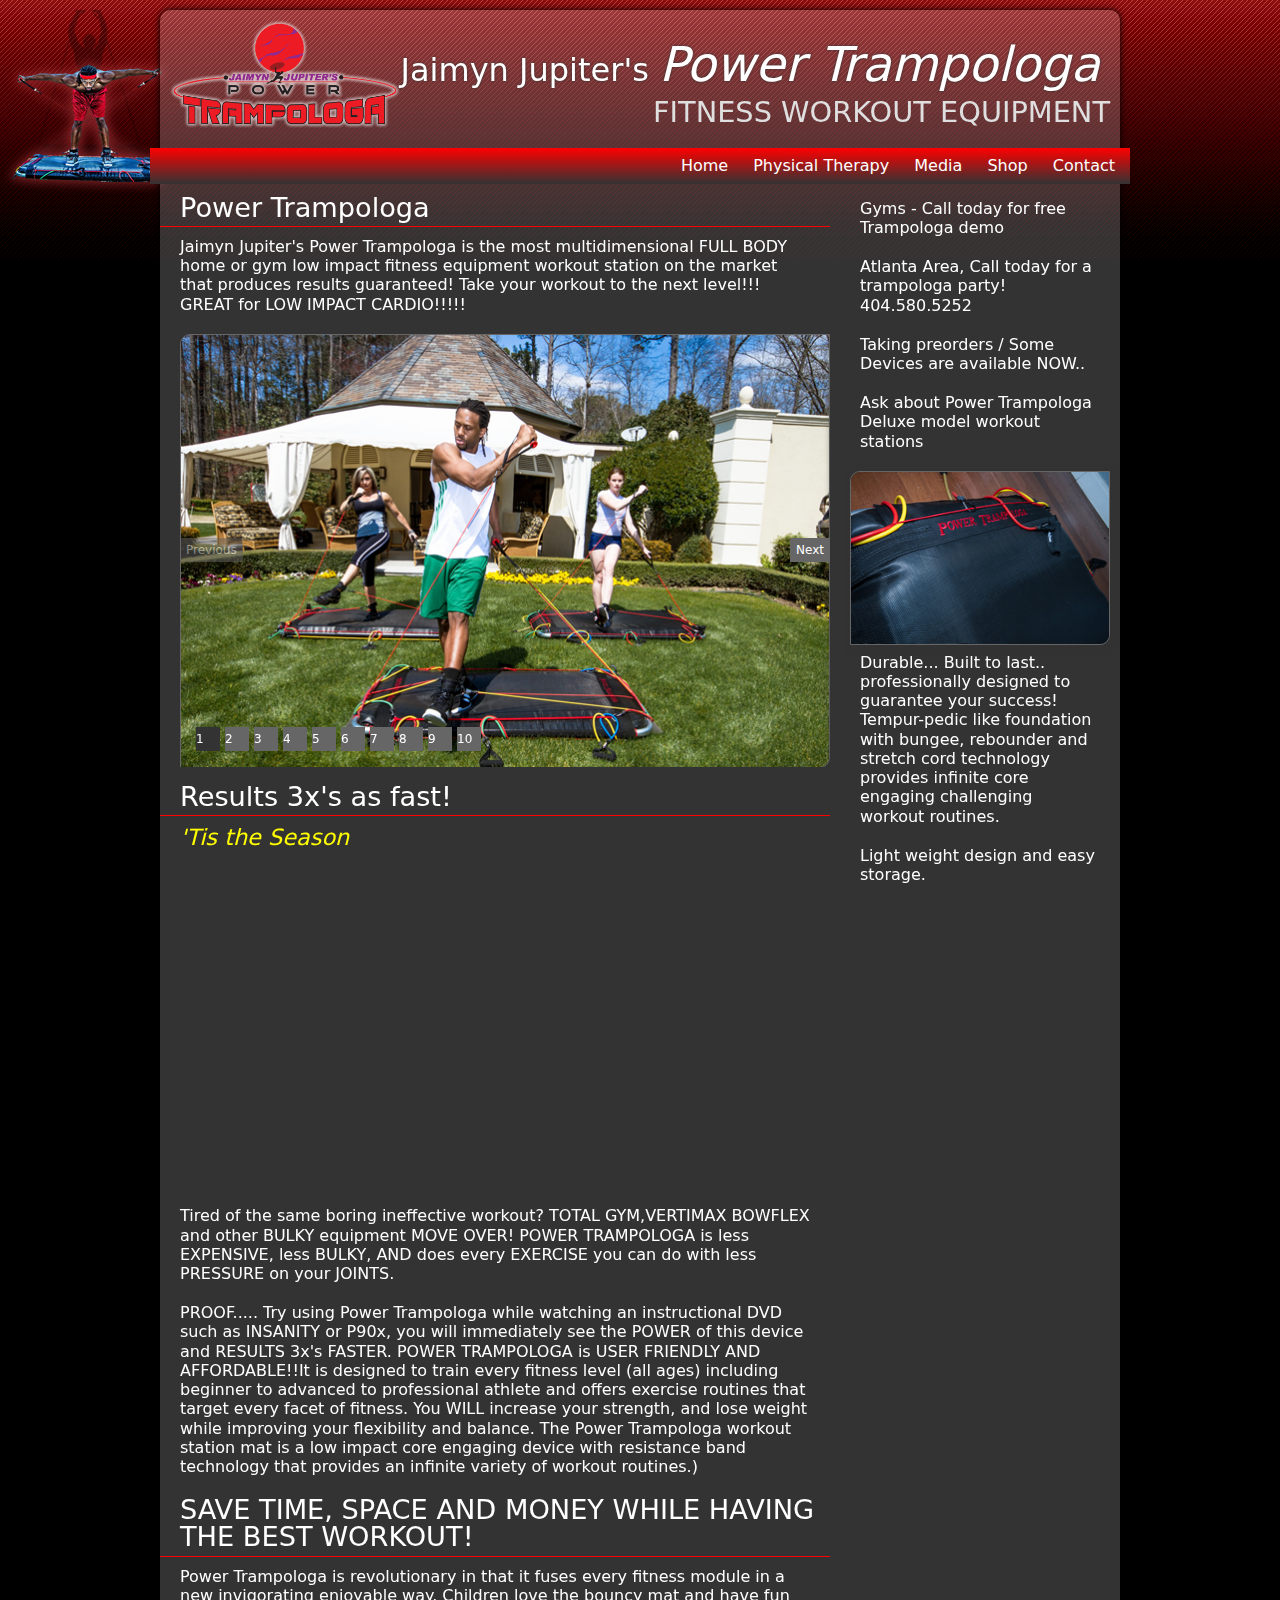
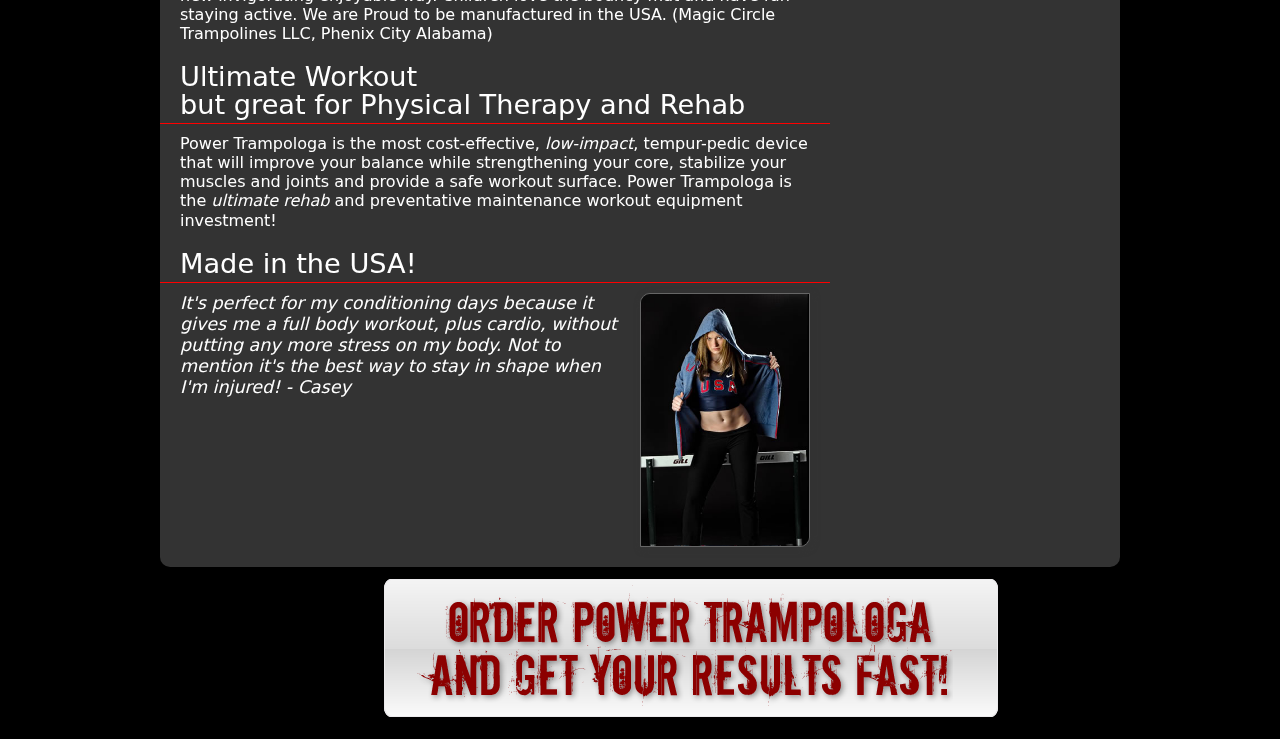
==== commit 13cb359d: "adding latest stuffs - web" ====
--- a/index.html
+++ b/index.html
@@ -14,8 +14,9 @@
 
     <link rel="stylesheet" href="css/normalize.css">
     <link rel="stylesheet" href="css/main.css">
+    <link rel="stylesheet" href="css/pygments.css" />
+    <link href="css/bootstrap.min.css" rel="stylesheet">
     <link rel="stylesheet" href="css/screen.css">
-    <link rel="stylesheet" href="css/pygments.css" />
     <!-- <link rel="stylesheet" href="css/slideshow.css" /> -->
     <script src="js/vendor/modernizr-2.6.2.min.js"></script>
 </head>
@@ -37,13 +38,13 @@
                     <img src="images/power-trampologa.png" width="150" class="logo" alt="Power Trampologa Logo">
 
                     <h1>Jaimyn Jupiter's <em>Power Trampologa</em></h1>
-                    <h2>The Future of Fitness</h2>
+                    <h2>FITNESS WORKOUT EQUIPMENT</h2>
                         <nav class="main-nav clearfix">
                             <ul>
-                                <li><a href="#">Home</a></li>
+                                <li><a href="index.html">Home</a></li>
                                 <li><a href="physical-therapy.html">Physical Therapy</a></li>
-                                <!-- <li><a href="#">Media</a></li> -->
-                                <!-- <li><a href="#">Shop</a></li> -->
+                                <li><a href="media.html">Media</a></li>
+                                <li><a href="shop.html">Shop</a></li>
                                 <!-- <li><a href="#">About</a></li> -->
                                 <li><a href="contact.html">Contact</a></li>
                                 <!-- <li><a href="#">Class Schedule</a></li> -->
@@ -53,7 +54,7 @@
 
                     <section class="intro clearfix">
                         <h3>Power Trampologa</h3>
-                        <p>Jaimyn Jupiter's Power Trampologa is the most multidimensional at home or gym low impact fitness equipment workout station on the market that produces results guaranteed! Take your workout to the next level!!! </p>
+                        <p>Jaimyn Jupiter's Power Trampologa is the most multidimensional FULL BODY home or gym low impact fitness equipment workout station on the market that produces results guaranteed! Take your workout to the next level!!!  GREAT for LOW IMPACT CARDIO!!!!!</p>
                         <!-- <img class="product" src="images/casey.jpg" alt=""> -->
                         <div class="slideshow">
                             <ul class="carousel" 
@@ -65,36 +66,49 @@
                                 data-hoverpause="true"
                                 data-loop="true"
                             >
-                                <li class="slide"><h4 class="slide1">Balance, strength and core</h4><!-- <h4 class="txt1">and more...</h4> --><img src="images/slide1.jpg" width="650" height="433" alt=""></li>
-                                <li class="slide"><h4>Exercise Fusion</h4><img src="images/slide8.jpg" width="650" height="433" alt=""></li>
-                                <li class="slide"><h4>The team secret weapon</h4><img src="images/football1.jpg" width="650" height="433" alt=""></li>
-                                <li class="slide"><h4>Power Trampologa Yoga</h4><img src="images/slide2.jpg" width="650" height="433" alt=""></li>
+                                <li class="slide"><img src="images/slide1.jpg" width="650" height="433" alt="">
+                                    <h4 class="slide1">Balance, strength and core</h4></li>
+                                <li class="slide"><img src="images/slide8.jpg" width="650" height="433" alt=""></li>
+                                <li class="slide"><img src="images/football1.jpg" width="650" height="433" alt="">
+                                    <h4>The team secret weapon</h4></li>
+                                <li class="slide"><img src="images/slide2.jpg" width="650" height="433" alt="">
+                                    <h4>Power Trampologa Yoga</h4></li>
                                 <li class="slide"><img src="images/slide3.jpg" width="650" height="433" alt=""></li>
                                 <!-- <li class="slide"><img src="images/slide4.jpg" width="650" height="433" alt=""></li> -->
-                                <li class="slide"><h4>RIPPED ABS fast!</h4><img src="images/slide6.jpg" width="650" height="433" alt=""></li>
-                                <li class="slide"><h4>Power Trampologa is a one stop shop!! - Cushions your joints!</h4><img src="images/slide7.jpg" width="650" height="433" alt=""></li>
-                                <li class="slide"><h4>A new energy that revitalizes!  And cushions the joints</h4><img src="images/football2.jpg" width="650" height="433" alt=""></li>
-                                <li class="slide"><h4>Be prepared for Gameday</h4><img src="images/football3.jpg" width="650" height="433" alt=""></li>
-                                <li class="slide"><h4>Low Impact Cardio</h4><img src="images/slide10.jpg" width="650" height="433" alt=""></li>
+                                <li class="slide"><img src="images/slide6.jpg" width="650" height="433" alt="">
+                                    <h4>RIPPED ABS fast!</h4></li>
+                                <li class="slide"><img src="images/slide7.jpg" width="650" height="433" alt="">
+                                    <h4>Power Trampologa is a one stop shop!! - Cushions your joints!</h4></li>
+                                <li class="slide"><img src="images/football2.jpg" width="650" height="433" alt="">
+                                    <h4>A new energy that revitalizes!  And cushions the joints</h4></li>
+                                <li class="slide"><img src="images/football3.jpg" width="650" height="433" alt="">
+                                    <h4>Be prepared for Gameday</h4></li>
+                                <li class="slide"><img src="images/slide10.jpg" width="650" height="433" alt="">
+                                    <h4>Low Impact Cardio</h4></li>
                                 
                                 
                             </ul>
                         </div>
                         
                         <h3>Results 3x's as fast!</h3>
-                        <iframe class="main-vid" width="350" height="197" src="http://www.youtube.com/embed/XLKibtEor90?rel=0" frameborder="0" allowfullscreen></iframe>
+                        <h4>'Tis the Season</h4>
+                        <iframe class="main-vid" width="600" height="338" src="http://www.youtube.com/embed/xYNP9NXoUE4?rel=0" frameborder="0" allowfullscreen></iframe>
+                        <!-- <iframe class="main-vid" width="350" height="197" src="http://www.youtube.com/embed/XLKibtEor90?rel=0" frameborder="0" allowfullscreen></iframe> -->
 
-                        <p>It is designed to train every fitness level (all ages) including beginner to advanced to professional athlete and offers exercise routines that target every facet of fitness. You can increase your strength, and lose weight while improving your flexibility and balance. The Power Trampologa workout station mat is a low impact core engaging device with resistance band attachments that provide an infinite variety of workout routines.</p>
-                        
-                        <p>You can perform every traditional exercise move from bicep curls, squats, lunges, shoulder press, leg press, leg extention, leg curl, calf raises, tricep press, rows, glutes, chest press/flys ect. The possibilities are infinite.</p>
-                       <p>Power Trampologa is revolutionary in that it fuses every fitness module in a new invigorating enjoyable way. Its a refreshing change. Children love the bouncy mat and have fun staying active. We are Proud to be manufactured in the USA.
-                            (Magic Circle Trampolines LLC, Phenix City Alabama)
-                        </p>
+                        <p>Tired of the same boring ineffective workout? TOTAL GYM,VERTIMAX  BOWFLEX and other BULKY equipment MOVE OVER! POWER TRAMPOLOGA is less EXPENSIVE, less BULKY, AND does every EXERCISE you can do with less PRESSURE on your JOINTS.</p>
+                        <p>PROOF..... Try using Power Trampologa while watching an instructional DVD such as  INSANITY or P90x, you will immediately see the POWER of this device and RESULTS 3x's FASTER. POWER TRAMPOLOGA is USER FRIENDLY AND AFFORDABLE!!It is designed to train every fitness level (all ages) including beginner to advanced to professional athlete and offers exercise routines that target every facet of fitness. You WILL increase your strength, and lose weight while improving your flexibility and balance. 
+
+                        <!-- (might put the following text with the picture of the product) -->
+                        The Power Trampologa workout station mat is a low impact core engaging device with resistance band technology that provides an infinite variety of workout routines.)
+
+                        <h3>SAVE TIME, SPACE AND MONEY WHILE HAVING THE BEST WORKOUT!</h3>
+                        <p>Power Trampologa is revolutionary in that it fuses every fitness module in a new invigorating enjoyable way. Children love the bouncy mat and have fun staying active. We are Proud to be manufactured in the USA. (Magic Circle Trampolines LLC, Phenix City Alabama)</p>
  
-                        <!-- <h3>Balance , strength and core</h3>
+                        <!-- <h3>Balance, strength and core</h3>
                         <img src="" alt=""> -->
 
-                        <h3>Physical Therapy</h3>
+                        <h3>Ultimate Workout</br />
+                        but great for Physical Therapy and Rehab</h3>
                         <p>Power Trampologa is the most cost-effective, <em>low-impact</em>, tempur-pedic device that will improve your balance while strengthening your core, stabilize your muscles and joints and provide a safe workout surface. Power Trampologa is the <em>ultimate rehab</em> and preventative maintenance workout equipment investment!</p>
 
 <!--                         <p>Abdominal crunch combinations with resistance bands, sit-ups, pilates and a plethora of other core exercises on this temper pedic mat provides a comfortable, enjoyable and a challenging workout with NO joint or low back pain. An individual can perform a low impact light intensity workout or a rigorous power yoga or cardiovascular workout, all on a slightly unstable core engaging memory foam trampoline mat. Bootcamp and crossfit routines such as burpees, mountain climbers, and plyometrics are all optimized on this low impact tempur-pedic mat. </p>
@@ -105,7 +119,6 @@
                             <img class="fl-left" src="http://lorempixel.com/250/100/sports" alt="">
  -->
                         <h3>Made in the USA!</h3>
-                            <img class="fl-right" src="images/casey-active.jpg" alt=""> 
                             <img class="fl-right" src="images/casey-olympic.jpg" width="170" alt=""> 
                             <blockquote cite="http://powertrampologa.com/testimonials">
                                 <p><em>It's perfect for my conditioning days because it gives me a full body workout, plus cardio, without putting any more stress on my body. Not to mention it's the best way to stay in shape when I'm injured! - Casey</em></p>
@@ -143,10 +156,12 @@
 
 
             <script src="//ajax.googleapis.com/ajax/libs/jquery/1.9.1/jquery.min.js"></script>
-            <script>window.jQuery || document.write('<script src="js/vendor/jquery-1.9.1.min.js"><\/script>')</script>
+            <!-- <script>window.jQuery || document.write('<script src="js/vendor/jquery-1.9.1.min.js"><\/script>')</script> -->
+            <script src="js/vendor/jquery-1.9.1.min.js"></script>
             <script src="js/plugins.js"></script>
             <script src="js/main.js"></script>
-            <script src="js/slideshow.min.js"></script>
+            <script src="js/vendor/slideshow.min.js"></script>
+            <script src="js/vendor/bootstrap.min.js"></script>
 
             <!-- Google Analytics: change UA-XXXXX-X to be your site's ID. -->
             <script type="text/javascript">
--- a/css/screen.css
+++ b/css/screen.css
@@ -124,7 +124,7 @@
     padding: 10px;
     margin: 10px auto 0;
     color: #fff;
-    background: rgba(255, 255, 255, 0.3);
+    background: rgba(255, 255, 255, 0.2);
     display: block;
     -webkit-border-radius: 10px;
     -moz-border-radius: 10px;
@@ -175,18 +175,61 @@
       width: 650px; }
       .wrapper .content .intro .product {
         margin-bottom: 20px; }
+      .wrapper .content .intro img {
+        -webkit-border-radius: 10px 0 10px 0;
+        -moz-border-radius: 10px 0 10px 0;
+        -ms-border-radius: 10px 0 10px 0;
+        -o-border-radius: 10px 0 10px 0;
+        border-radius: 10px 0 10px 0;
+        -webkit-box-shadow: 2px 2px 7px #333333;
+        -moz-box-shadow: 2px 2px 7px #333333;
+        box-shadow: 2px 2px 7px #333333;
+        border: 1px solid #666666; }
       .wrapper .content .intro .main-vid {
         margin: 0 20px 10px;
         float: right; }
+      .wrapper .content .intro .media-vid {
+        margin: 10px;
+        -webkit-box-shadow: 3px 3px 5px black;
+        -moz-box-shadow: 3px 3px 5px black;
+        box-shadow: 3px 3px 5px black; }
       .wrapper .content .intro h4 {
-        text-align: right;
+        text-align: left;
         font-size: 1.7em;
         clear: both;
-        color: red; }
+        color: yellow;
+        padding: 0 10px 10px;
+        font-size: 1.4em;
+        font-style: italic; }
+        .wrapper .content .intro h4.pricing {
+          text-align: center;
+          font-style: italic;
+          color: yellow;
+          text-shadow: 1px 1px 3px yellow; }
+      .wrapper .content .intro ul.pricing {
+        padding-left: 10px;
+        margin: 20px; }
+        .wrapper .content .intro ul.pricing li {
+          list-style: disc; }
+      .wrapper .content .intro .price {
+        color: yellow;
+        font-weight: 700;
+        font-size: larger;
+        letter-spacing: 1px; }
     .wrapper .content .aside1 {
       float: right;
       width: 260px;
       text-align: center; }
+      .wrapper .content .aside1 img {
+        -webkit-border-radius: 10px 0 10px 0;
+        -moz-border-radius: 10px 0 10px 0;
+        -ms-border-radius: 10px 0 10px 0;
+        -o-border-radius: 10px 0 10px 0;
+        border-radius: 10px 0 10px 0;
+        -webkit-box-shadow: 2px 2px 7px #333333;
+        -moz-box-shadow: 2px 2px 7px #333333;
+        box-shadow: 2px 2px 7px #333333;
+        border: 1px solid #666; }
       .wrapper .content .aside1 img {
         width: 260px;
         margin: 0 auto; }
@@ -223,12 +266,17 @@
 /* slides */
 .slideshow {
   position: relative;
-  margin: 0 10px 1em; }
+  margin: 0 10px 1em;
+  width: 650px;
+  height: 433px;
+  overflow: hidden; }
   .slideshow h4 {
-    position: absolute;
-    color: red !important;
+    float: right;
+    color: #fff !important;
     text-shadow: 0 0 5px white;
-    font-size: 2.7em !important; }
+    font-size: 2.7em !important;
+    width: 630px;
+    z-index: 130; }
     .slideshow h4.slide1 {
       top: 10px;
       right: 40px; }
@@ -238,6 +286,9 @@
     .slideshow h4.slide2 {
       bottom: 10px;
       right: 40px; }
+  .slideshow img {
+    z-index: 110;
+    float: left; }
   .slideshow a {
     font-size: .75em;
     line-height: 2em;
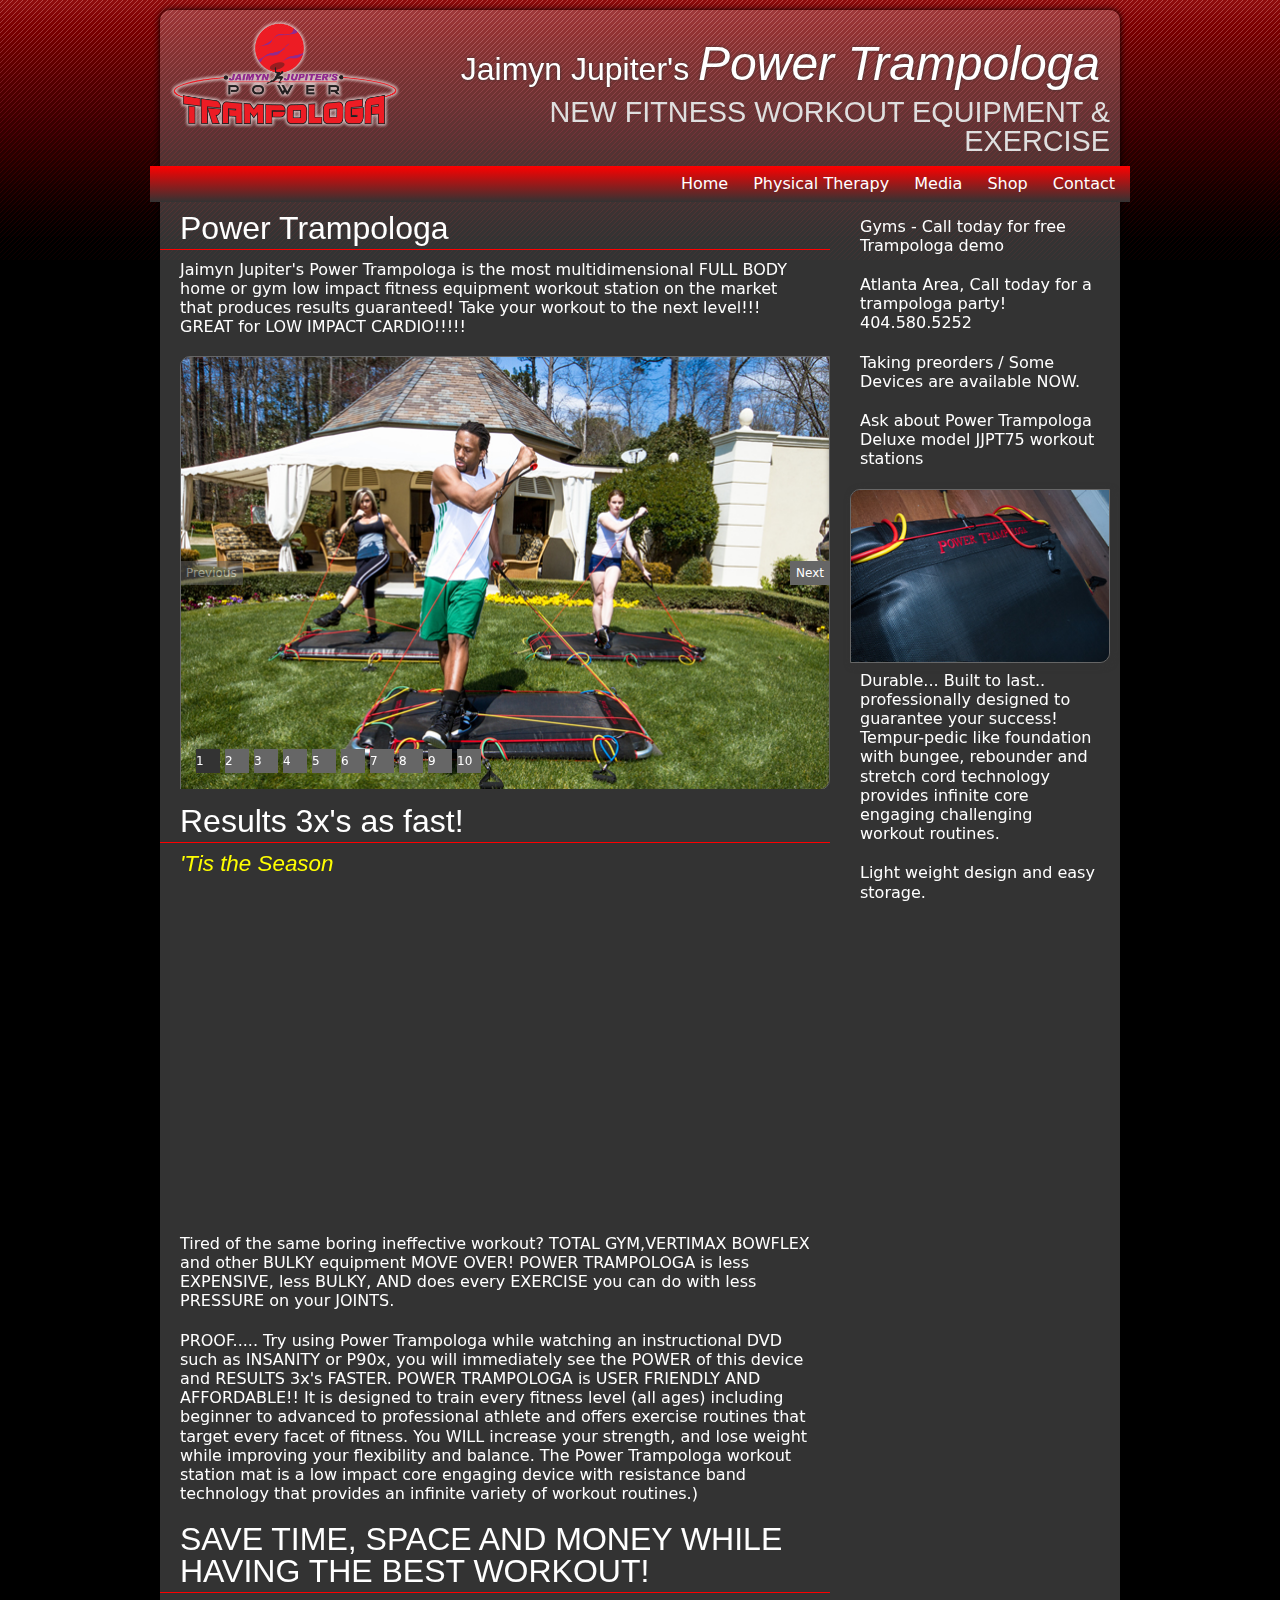
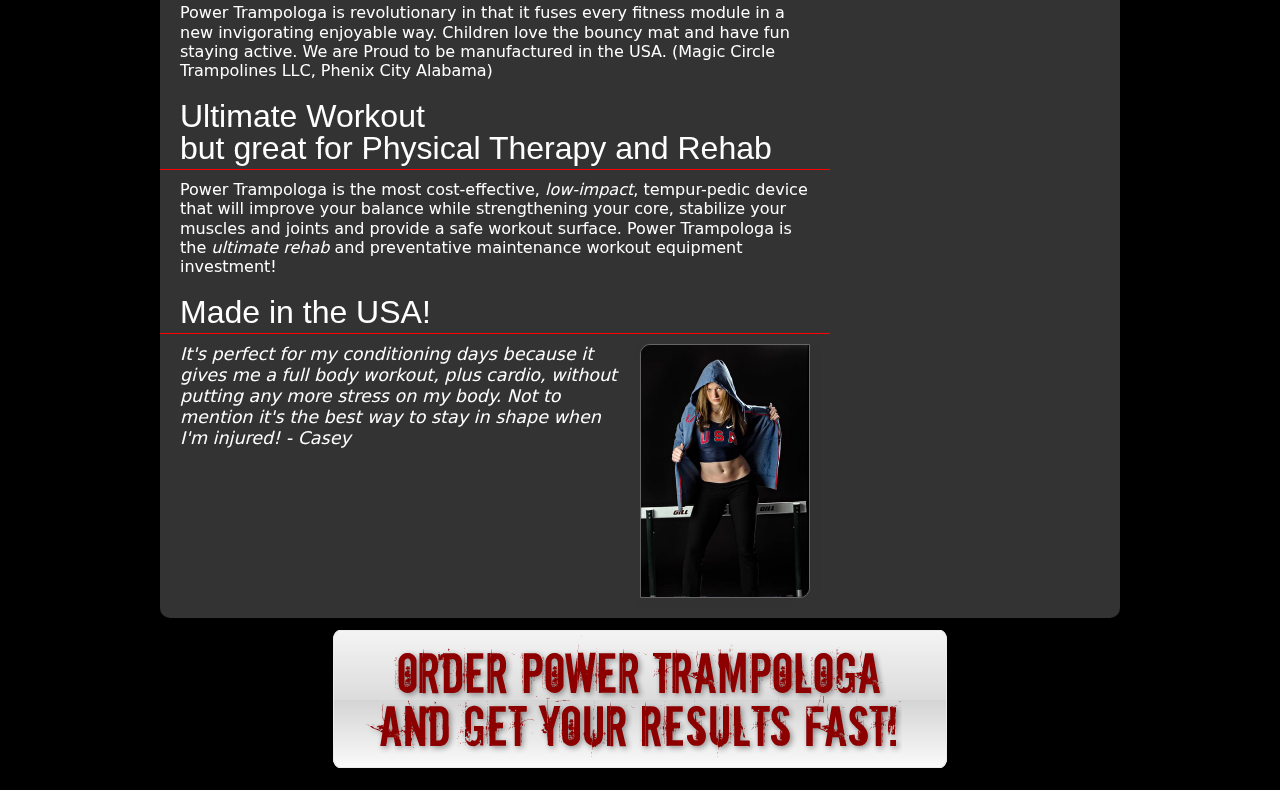
==== commit 2ac69a44: "adding my latest stuff" ====
--- a/index.html
+++ b/index.html
@@ -38,7 +38,7 @@
                     <img src="images/power-trampologa.png" width="150" class="logo" alt="Power Trampologa Logo">
 
                     <h1>Jaimyn Jupiter's <em>Power Trampologa</em></h1>
-                    <h2>FITNESS WORKOUT EQUIPMENT</h2>
+                    <h2>NEW FITNESS WORKOUT EQUIPMENT &amp; EXERCISE</h2>
                         <nav class="main-nav clearfix">
                             <ul>
                                 <li><a href="index.html">Home</a></li>
@@ -57,15 +57,7 @@
                         <p>Jaimyn Jupiter's Power Trampologa is the most multidimensional FULL BODY home or gym low impact fitness equipment workout station on the market that produces results guaranteed! Take your workout to the next level!!!  GREAT for LOW IMPACT CARDIO!!!!!</p>
                         <!-- <img class="product" src="images/casey.jpg" alt=""> -->
                         <div class="slideshow">
-                            <ul class="carousel" 
-                                data-visible="1" 
-                                data-pagination="false" 
-                                data-offset="3" 
-                                data-skip="false"
-                                data-autostop="false"
-                                data-hoverpause="true"
-                                data-loop="true"
-                            >
+                            <ul class="carousel" data-visible="1" data-pagination="true" data-offset="3" data-skip="true" data-autostop="false" data-hoverpause="true" data-loop="true">
                                 <li class="slide"><img src="images/slide1.jpg" width="650" height="433" alt="">
                                     <h4 class="slide1">Balance, strength and core</h4></li>
                                 <li class="slide"><img src="images/slide8.jpg" width="650" height="433" alt=""></li>
@@ -96,7 +88,7 @@
                         <!-- <iframe class="main-vid" width="350" height="197" src="http://www.youtube.com/embed/XLKibtEor90?rel=0" frameborder="0" allowfullscreen></iframe> -->
 
                         <p>Tired of the same boring ineffective workout? TOTAL GYM,VERTIMAX  BOWFLEX and other BULKY equipment MOVE OVER! POWER TRAMPOLOGA is less EXPENSIVE, less BULKY, AND does every EXERCISE you can do with less PRESSURE on your JOINTS.</p>
-                        <p>PROOF..... Try using Power Trampologa while watching an instructional DVD such as  INSANITY or P90x, you will immediately see the POWER of this device and RESULTS 3x's FASTER. POWER TRAMPOLOGA is USER FRIENDLY AND AFFORDABLE!!It is designed to train every fitness level (all ages) including beginner to advanced to professional athlete and offers exercise routines that target every facet of fitness. You WILL increase your strength, and lose weight while improving your flexibility and balance. 
+                        <p>PROOF..... Try using Power Trampologa while watching an instructional DVD such as  INSANITY or P90x, you will immediately see the POWER of this device and RESULTS 3x's FASTER. POWER TRAMPOLOGA is USER FRIENDLY AND AFFORDABLE!! It is designed to train every fitness level (all ages) including beginner to advanced to professional athlete and offers exercise routines that target every facet of fitness. You WILL increase your strength, and lose weight while improving your flexibility and balance. 
 
                         <!-- (might put the following text with the picture of the product) -->
                         The Power Trampologa workout station mat is a low impact core engaging device with resistance band technology that provides an infinite variety of workout routines.)
@@ -131,8 +123,8 @@
                     <p>Receive special offers and discounts; Join Team Power Trampologa!</p> -->
                     <p><strong>Gyms</strong> - Call today for free Trampologa demo</p>
                     <p>Atlanta Area, Call today for a trampologa party! <a href="404-580-5252" type="tel">404.580.5252</a></p>
-                    <p>Taking preorders / Some Devices are available NOW..</p>
-                    <p>Ask about Power Trampologa Deluxe model workout stations</p>
+                    <p>Taking preorders / Some Devices are available NOW.</p>
+                    <p>Ask about Power Trampologa Deluxe model JJPT75 workout stations</p>
                     <img src="images/product1.jpg" alt="Power Trampologa">
                     <p>Durable... Built to last.. professionally designed to guarantee your success! Tempur-pedic like foundation with bungee, rebounder and stretch cord technology provides infinite core engaging challenging workout routines.</p>
                     <p>Light weight design and easy storage.</p>
--- a/css/screen.css
+++ b/css/screen.css
@@ -49,6 +49,19 @@
 article, aside, details, figcaption, figure, footer, header, hgroup, menu, nav, section, summary {
   display: block; }
 
+@font-face {
+  font-family: DroidSans;
+  src: url(DroidSans.ttf);
+  font-weight: 400; }
+
+@font-face {
+  font-family: Downcome;
+  src: url(DOWNCOME.ttf);
+  src: url(DOWNCOME.fon);
+  src: url(DOWNCOME.pbf);
+  src: url(DOWNCOME.pfm);
+  font-weight: 400; }
+
 *, *:before, *:after {
   -webkit-box-sizing: border-box;
   -moz-box-sizing: border-box;
@@ -56,14 +69,13 @@
 
 body {
   text-align: center;
-  font-family: "Segoe UI", Frutiger, "Frutiger Linotype", "Dejavu Sans", "Helvetica Neue", Arial, sans-serif;
+  font-family: DroidSans, "Segoe UI", Frutiger, "Frutiger Linotype", "Dejavu Sans", "Helvetica Neue", Arial, sans-serif;
   background: black url(../images/jshim-bg.png) repeat-x top left;
   height: 100%;
   -webkit-tap-highlight-color: rgba(0, 0, 0, 0);
   font-weight: normal;
   font-style: normal;
   font-size: 16px;
-  line-height: 1;
   color: #222;
   position: relative;
   -webkit-font-smoothing: antialiased; }
@@ -99,19 +111,20 @@
     body .top-bar h1 {
       float: left;
       font-size: 2.1em;
-      text-transform: uppercase; }
+      text-transform: uppercase;
+      font-family: Downcome, Helvetica, Arial, trebuchet, sans-serif; }
     body .top-bar .logo {
       float: left;
       margin-top: 10px; }
 
 .wrapper {
   position: relative;
-  z-index: 10;
-  background: url(../images/jshim.png) left -10px no-repeat; }
+  z-index: 10; }
   .wrapper h3, .wrapper h4, .wrapper h5 {
-    clear: both; }
+    clear: both;
+    font-family: Downcome, Helvetica, Arial, trebuchet, sans-serif; }
   .wrapper h3 {
-    font-size: 1.7em;
+    font-size: 2em;
     border-bottom: 1px solid red;
     padding-bottom: 5px;
     padding-left: 20px;
@@ -138,6 +151,8 @@
     .wrapper .content p {
       margin: 5px 10px 20px;
       line-height: 1.2em; }
+    .wrapper .content header h1, .wrapper .content header h2, .wrapper .content header h3, .wrapper .content header h4 {
+      font-family: Downcome, Helvetica, Arial, trebuchet, sans-serif; }
     .wrapper .content header h1 {
       font-size: 2em;
       padding: 20px 10px 10px;
@@ -192,7 +207,8 @@
         margin: 10px;
         -webkit-box-shadow: 3px 3px 5px black;
         -moz-box-shadow: 3px 3px 5px black;
-        box-shadow: 3px 3px 5px black; }
+        box-shadow: 3px 3px 5px black;
+        vertical-align: top; }
       .wrapper .content .intro h4 {
         text-align: left;
         font-size: 1.7em;
@@ -237,12 +253,11 @@
         text-align: left; }
   .wrapper footer {
     color: #fff;
-    width: 960px;
     text-align: center !important; }
     .wrapper footer h3 {
       border: none; }
     .wrapper footer img.purchase {
-      margin: 5px 39%; }
+      margin: 5px auto; }
   .wrapper .fl-left {
     float: left;
     clear: both;
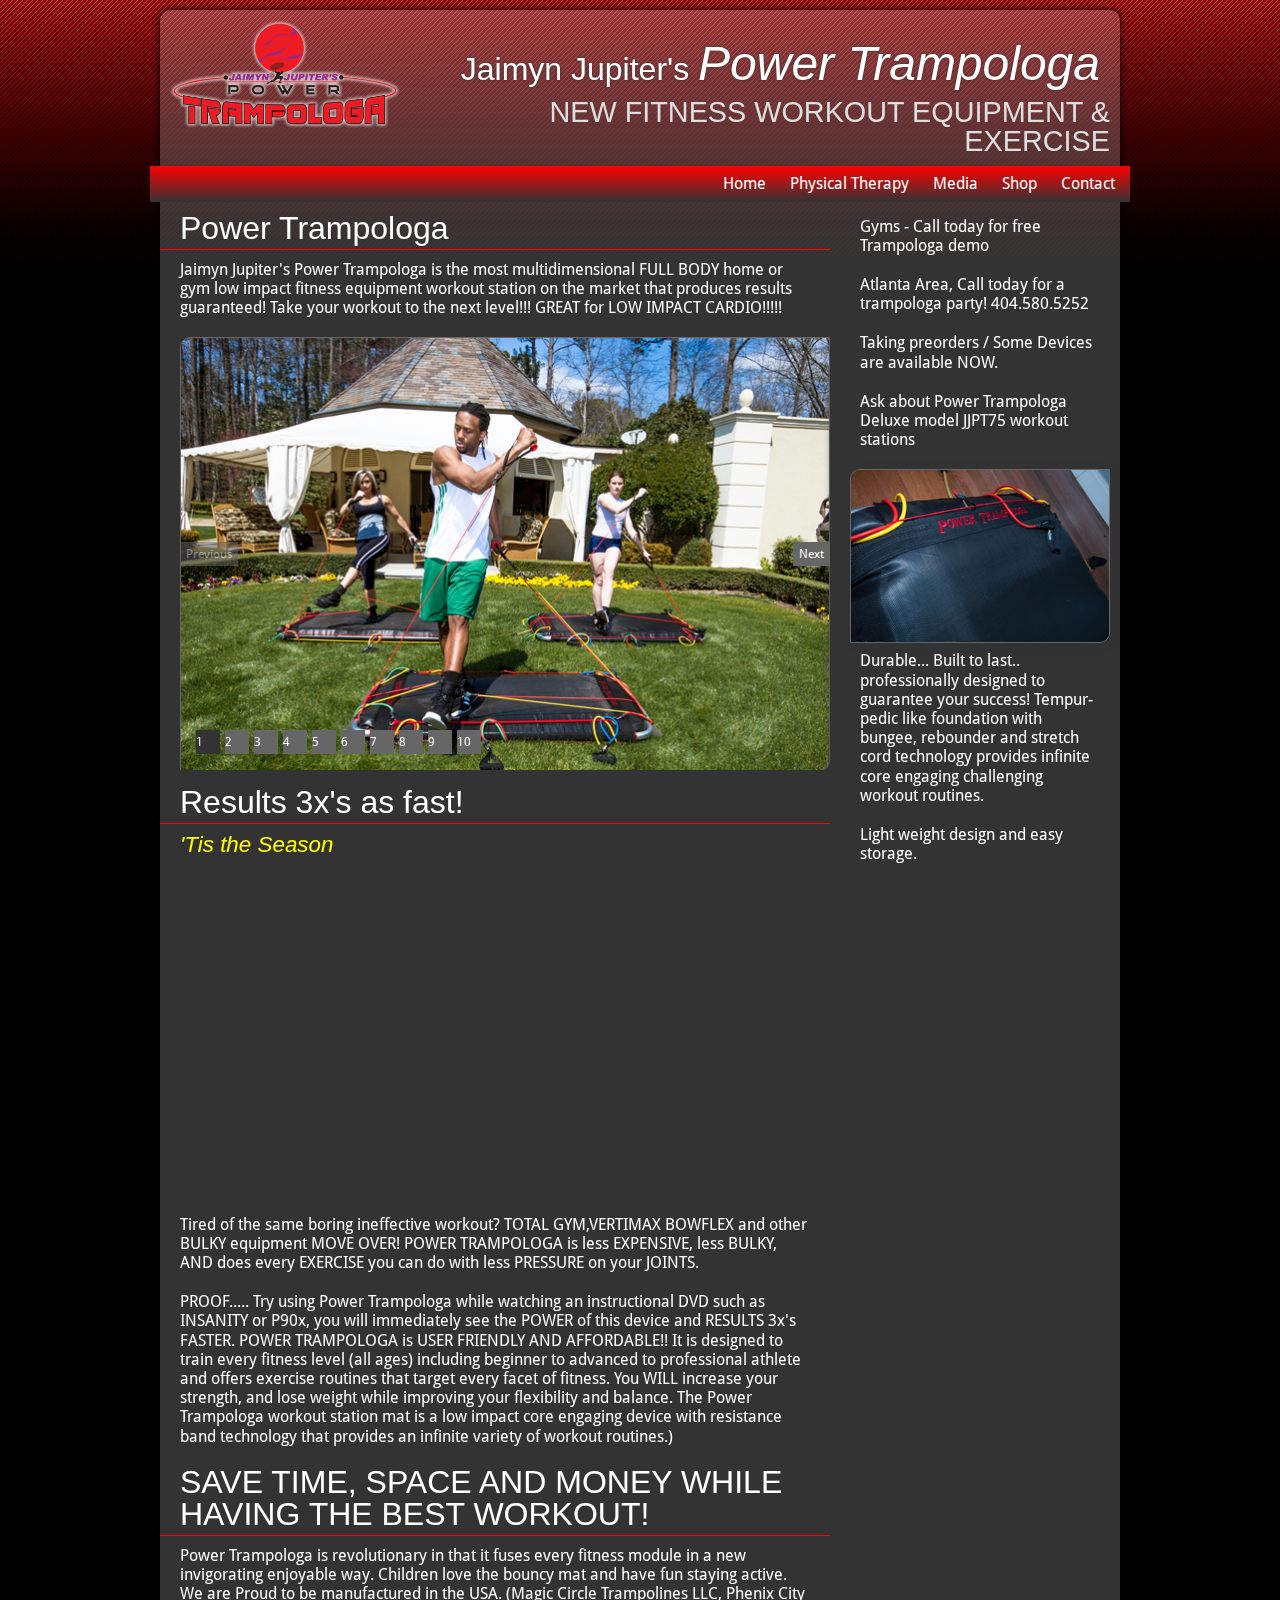
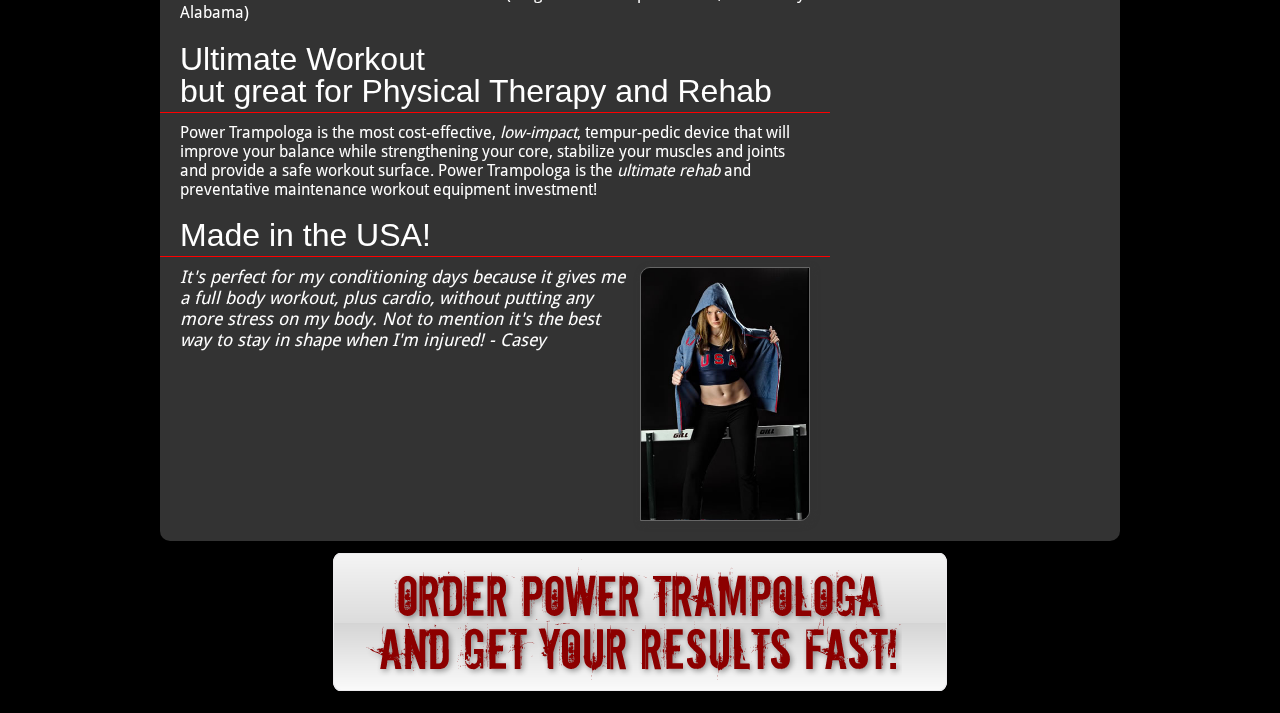
==== commit 4181df4f: "new ww directory" ====
--- a/index.html
+++ b/index.html
@@ -57,7 +57,13 @@
                         <p>Jaimyn Jupiter's Power Trampologa is the most multidimensional FULL BODY home or gym low impact fitness equipment workout station on the market that produces results guaranteed! Take your workout to the next level!!!  GREAT for LOW IMPACT CARDIO!!!!!</p>
                         <!-- <img class="product" src="images/casey.jpg" alt=""> -->
                         <div class="slideshow">
-                            <ul class="carousel" data-visible="1" data-pagination="true" data-offset="3" data-skip="true" data-autostop="false" data-hoverpause="true" data-loop="true">
+                            <ul class="carousel" data-visible="1" 
+                                data-pagination="true" 
+                                data-offset="3" 
+                                data-skip="true" 
+                                data-autostop="false" 
+                                data-hoverpause="true" 
+                                data-loop="true">
                                 <li class="slide"><img src="images/slide1.jpg" width="650" height="433" alt="">
                                     <h4 class="slide1">Balance, strength and core</h4></li>
                                 <li class="slide"><img src="images/slide8.jpg" width="650" height="433" alt=""></li>
@@ -147,7 +153,7 @@
             </div>
 
 
-            <script src="//ajax.googleapis.com/ajax/libs/jquery/1.9.1/jquery.min.js"></script>
+            <script src="http://ajax.googleapis.com/ajax/libs/jquery/1.9.1/jquery.min.js"></script>
             <!-- <script>window.jQuery || document.write('<script src="js/vendor/jquery-1.9.1.min.js"><\/script>')</script> -->
             <script src="js/vendor/jquery-1.9.1.min.js"></script>
             <script src="js/plugins.js"></script>
--- a/css/screen.css
+++ b/css/screen.css
@@ -232,6 +232,8 @@
         font-weight: 700;
         font-size: larger;
         letter-spacing: 1px; }
+      .wrapper .content .intro input.paypal-btn {
+        margin: 0 20px 10px !important; }
     .wrapper .content .aside1 {
       float: right;
       width: 260px;
